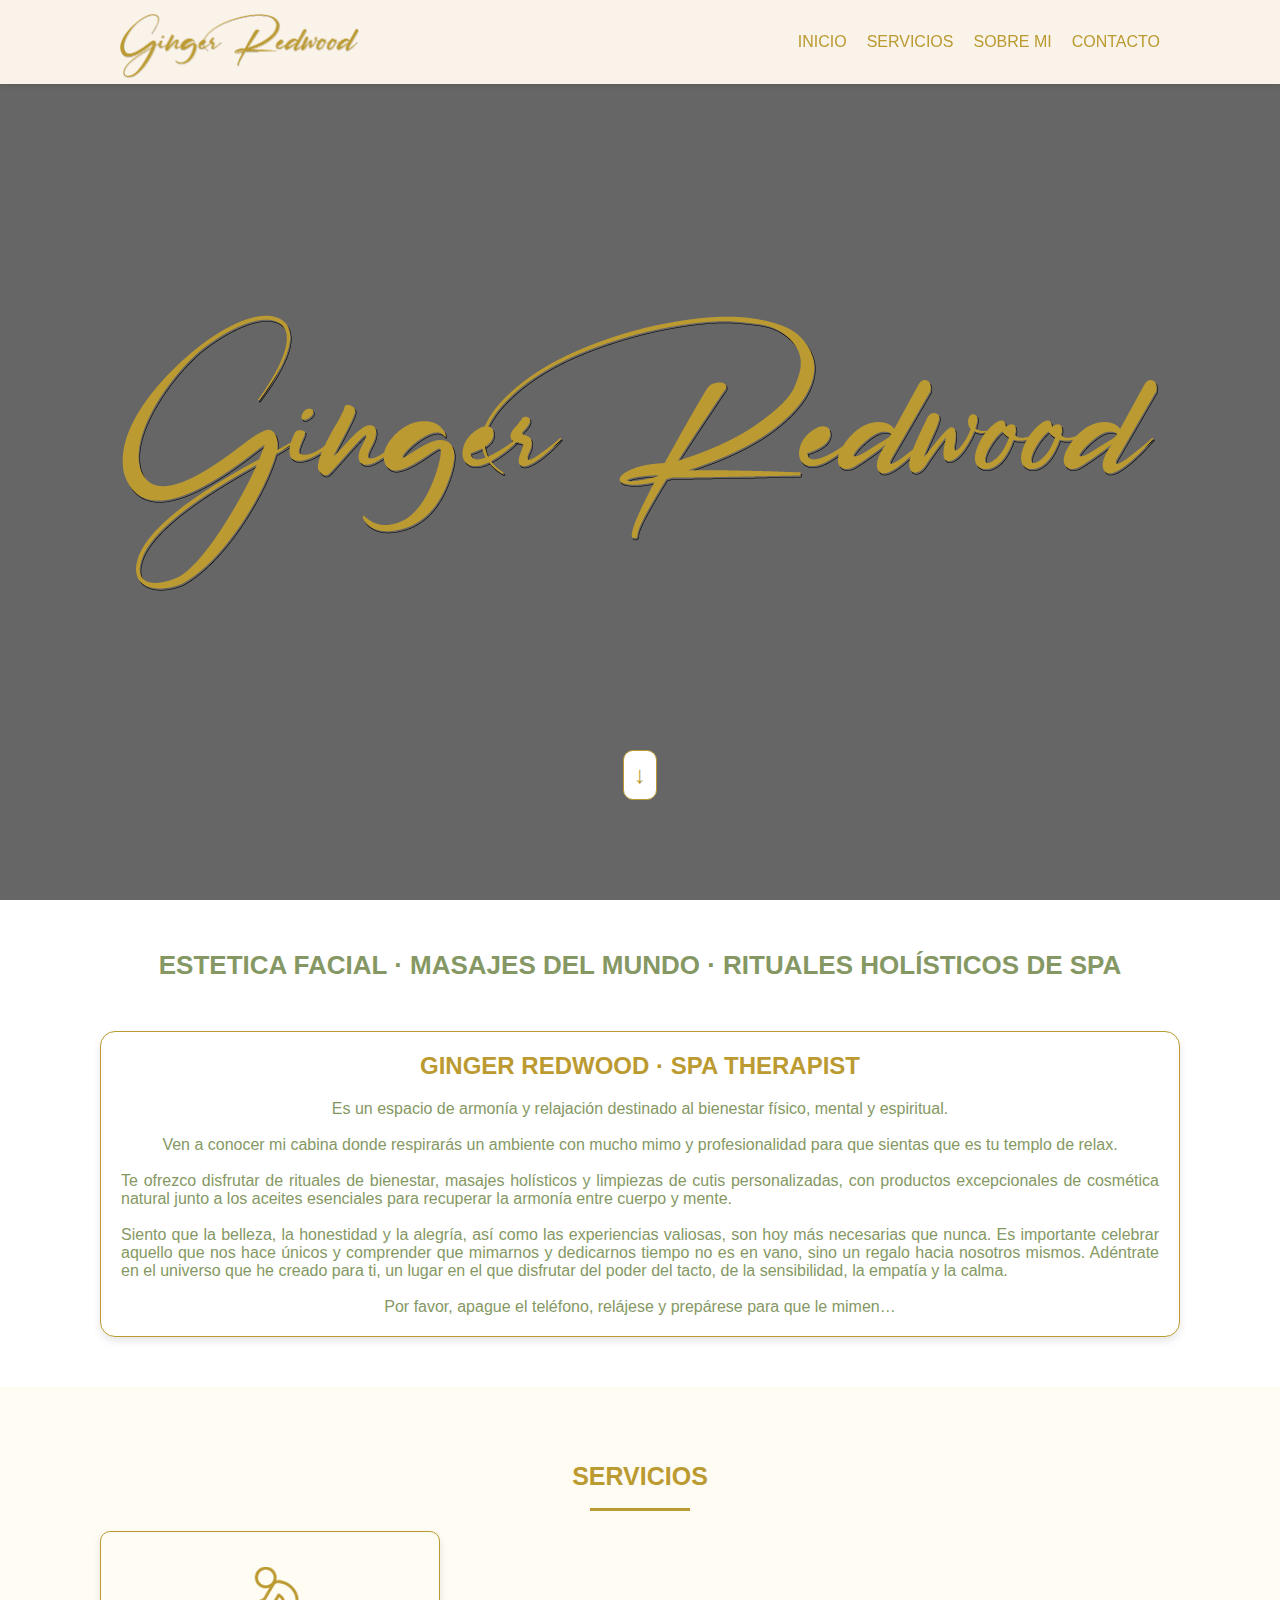
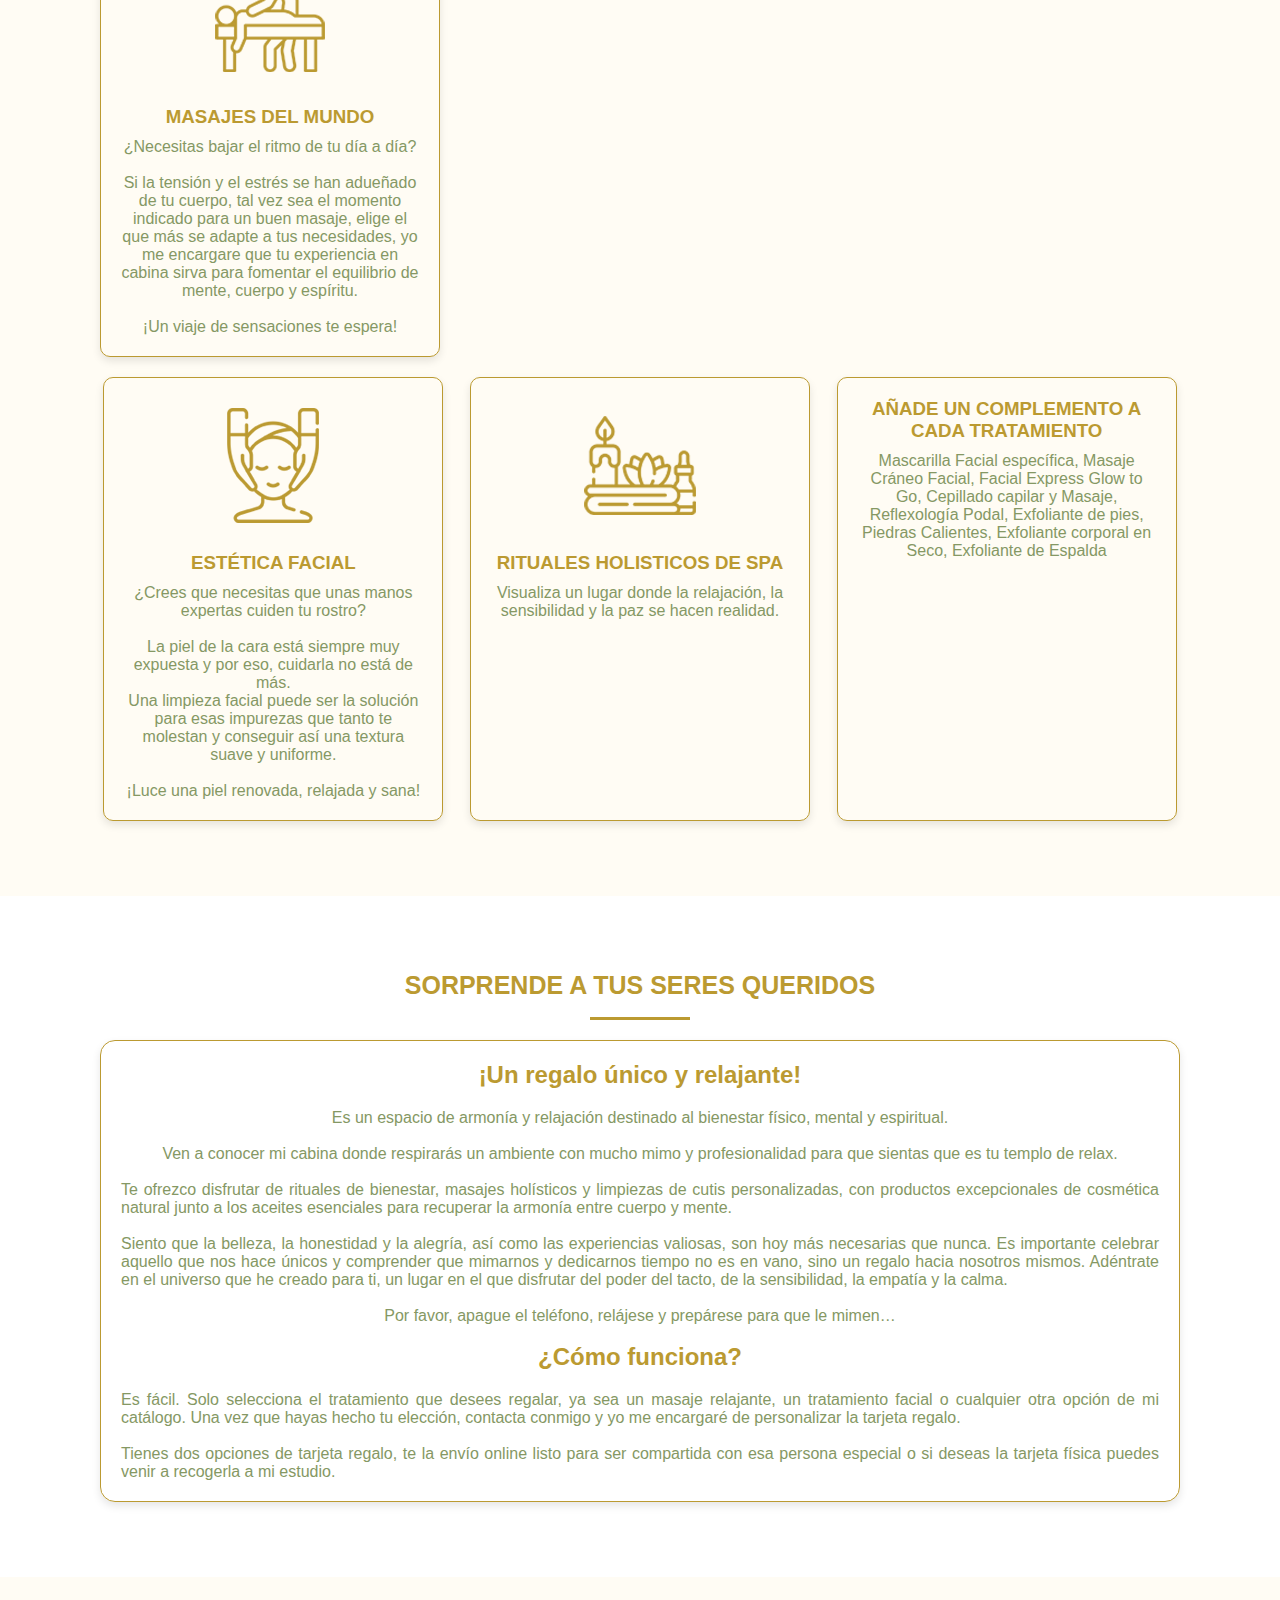
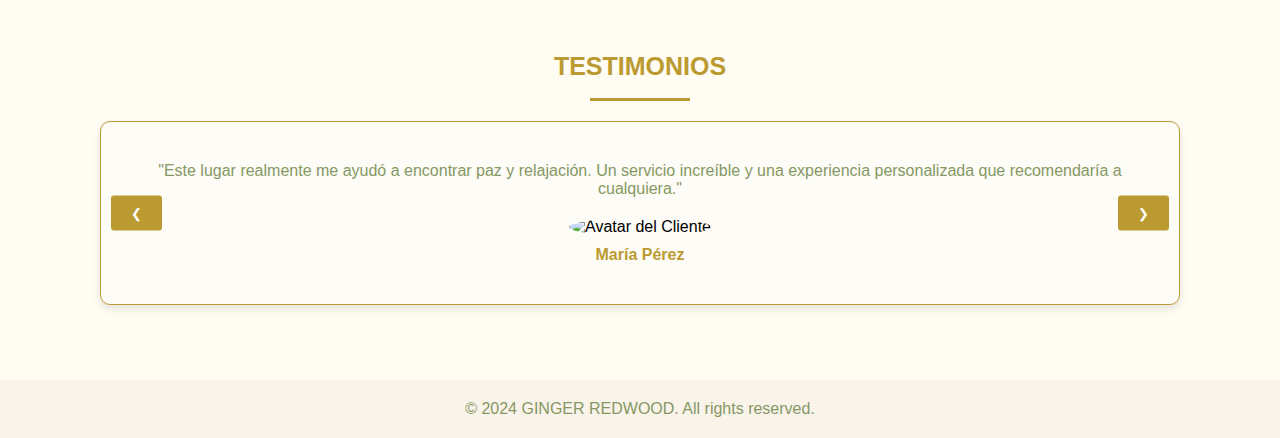
==== index.html @ 404d4639 "fkjalfkd" ====
<!DOCTYPE html>
<html lang="en">

<head>
    <meta charset="UTF-8">
    <meta name="viewport" content="width=device-width, initial-scale=1.0">
    <title>Ginger Redwood - Beauty & Holistic Massage</title>
    <!-- Agrega el enlace para Font Awesome -->
    <script src="https://kit.fontawesome.com/1700d1ce20.js" crossorigin="anonymous"></script>

    <!-- Etiquetas para SEO -->
    <!-- COMMON TAGS -->
    <meta name="description" content="Beauty & Holistic Massage">
    <meta name="image"
        content="https://github.com/javibeat/ginger/blob/9a92887bf6a0817b37005db2c7bfa1ee1d1d5acb/social.png">

    <!-- Schema.org for Google -->
    <meta itemprop="name" content="GINGER REDWOOD">
    <meta itemprop="description" content="Beauty & Holistic Massage">
    <meta itemprop="image"
        content="https://github.com/javibeat/ginger/blob/9a92887bf6a0817b37005db2c7bfa1ee1d1d5acb/social.png">

    <!-- Open Graph general (Facebook, Pinterest & Google+) -->
    <meta name="og:title" content="GINGER REDWOOD">
    <meta name="og:description" content="Beauty & Holistic Massage">
    <meta name="og:image"
        content="https://github.com/javibeat/ginger/blob/9a92887bf6a0817b37005db2c7bfa1ee1d1d5acb/social.png">
    <meta name="og:site_name" content="GINGER REDWOOD">
    <meta name="og:type" content="website">

    <!-- Meta tag para palabras clave -->
    <meta name="keywords"
        content="Centro de Masajes, Beauty Center, Masajes, Spa, Bienestar, Relajación, Cosmética Natural">

    <!-- Enlace al archivo CSS -->
    <link rel="stylesheet" href="styles.css">
</head>

<body>

    <div id="menu-container"><!-- El menú se cargará aquí --></div>

    <div class="image-section">

        <img class="logo-main" src="mainlogo.png" alt="Logo principal del centro">

        <a href="#nextSection" class="scroll-down-arrow">
            &#x2193; <!-- Código Unicode para una flecha hacia abajo -->
        </a>

    </div>

    <div class="container">

        <div id="nextSection"></div>

        <div class="section1">
            <h1>ESTETICA FACIAL · MASAJES DEL MUNDO · RITUALES HOLÍSTICOS DE SPA</h1>

            <div class="intro">

                <h2>GINGER REDWOOD · SPA THERAPIST</h2>
                <p> Es un espacio de armonía y relajación destinado al bienestar físico, mental y espiritual.</p>
                <br class="bottom">
                <p class="just">Ven a conocer mi cabina donde respirarás un ambiente con mucho mimo y profesionalidad
                    para que
                    sientas que
                    es
                    tu templo de relax.</p>
                    <br class="bottom">
                <p class="just">Te ofrezco disfrutar de rituales de bienestar, masajes holísticos y limpiezas de cutis
                    personalizadas, con
                    productos excepcionales de cosmética natural junto a los aceites esenciales para recuperar la
                    armonía entre
                    cuerpo y mente.</p>
                    <br class="bottom">
                <p class="just">Siento que la belleza, la honestidad y la alegría, así como las experiencias valiosas,
                    son hoy más
                    necesarias
                    que nunca. Es importante celebrar aquello que nos hace únicos y comprender que mimarnos y dedicarnos
                    tiempo
                    no
                    es en vano, sino un regalo hacia nosotros mismos. Adéntrate en el universo que he creado para ti, un
                    lugar
                    en
                    el que disfrutar del poder del tacto, de la sensibilidad, la empatía y la calma.</p>
                    <br class="bottom">
                <p>Por favor, apague el teléfono, relájese y prepárese para que le mimen…</p>

            </div>

        </div>

        <div class="section2">

            <div class="servicios">
                <h2 class="title">SERVICIOS</h2>
                <div class="service-boxes">
                    <a href="servicios.html"><div class="service-box">
                        <img src="masaje.png" alt="Masajes Holísticos">
                        <h3>MASAJES DEL MUNDO</h3>
                        <p>¿Necesitas bajar el ritmo de tu día a día?</p>
                        <br>
                        <p>Si la tensión y el estrés se han adueñado de tu cuerpo,
                            tal vez sea el momento indicado para un buen masaje,
                            elige el que más se adapte a tus necesidades,
                            yo me encargare que tu experiencia en cabina sirva para fomentar el equilibrio de mente,
                            cuerpo y espíritu.</p>
                        <br>
                        <p>¡Un viaje de sensaciones te espera!</p>
                    </div></a>
                    <div class="service-box">
                        <img src="facial.png" alt="Estética Facial">
                        <h3>ESTÉTICA FACIAL</h3>
                        <p>¿Crees que necesitas que unas manos expertas cuiden tu rostro?</p>
                        <br>
                        <p>La piel de la cara está siempre muy expuesta y por eso, cuidarla no está de más.</p>
                        <p>Una limpieza facial puede ser la solución para esas impurezas que tanto te molestan y
                            conseguir así una textura suave y uniforme.</p>
                        <br>
                        <p>¡Luce una piel renovada, relajada y sana!</p>
                    </div>
                    <div class="service-box">
                        <img src="spa.png" alt="Rituales de Bienestar">
                        <h3>RITUALES HOLISTICOS DE SPA</h3>
                        <p>Visualiza un lugar donde la relajación, la sensibilidad y la paz se hacen realidad.</p>
                    </div>
                    <div class="service-box">
                        <h3>AÑADE UN COMPLEMENTO A CADA TRATAMIENTO</h3>
                        <p>Mascarilla Facial específica, Masaje Cráneo Facial, Facial Express Glow to Go, Cepillado capilar y Masaje, Reflexología Podal, Exfoliante de pies, Piedras Calientes, Exfoliante corporal en Seco, Exfoliante de Espalda</p>
                    </div>
                </div>
            </div>


        </div>

        <div class="section3">

            <h2 class="title">SORPRENDE A TUS SERES QUERIDOS</h2>

            <div class="intro">

                <h2>¡Un regalo único y relajante!</h2>
                <p> Es un espacio de armonía y relajación destinado al bienestar físico, mental y espiritual.</p>
                <br class="bottom"> 
                <p class="just">Ven a conocer mi cabina donde respirarás un ambiente con mucho mimo y profesionalidad
                    para que
                    sientas que
                    es
                    tu templo de relax.</p>
                    <br class="bottom"> 
                <p class="just">Te ofrezco disfrutar de rituales de bienestar, masajes holísticos y limpiezas de cutis
                    personalizadas, con
                    productos excepcionales de cosmética natural junto a los aceites esenciales para recuperar la
                    armonía entre
                    cuerpo y mente.</p>
                    <br class="bottom"> 
                <p class="just">Siento que la belleza, la honestidad y la alegría, así como las experiencias valiosas,
                    son hoy más
                    necesarias
                    que nunca. Es importante celebrar aquello que nos hace únicos y comprender que mimarnos y dedicarnos
                    tiempo
                    no
                    es en vano, sino un regalo hacia nosotros mismos. Adéntrate en el universo que he creado para ti, un
                    lugar
                    en
                    el que disfrutar del poder del tacto, de la sensibilidad, la empatía y la calma.</p>
                    <br class="bottom"> 
                <p>Por favor, apague el teléfono, relájese y prepárese para que le mimen…</p>
                <br class="bottom">    
                <h2>¿Cómo funciona?</h2>
                <p class="just">Es fácil. Solo selecciona el tratamiento que desees regalar, 
                    ya sea un masaje relajante, un tratamiento facial o cualquier otra opción 
                    de mi catálogo. Una vez que hayas hecho tu elección, contacta conmigo 
                    y yo me encargaré de personalizar la tarjeta regalo.</p>
                    <br class="bottom">
                    <p class="just">Tienes dos opciones de tarjeta regalo, te la envío online listo para ser compartida con esa persona especial o si deseas la tarjeta física puedes venir a recogerla a mi estudio.</p>
            </div>

        </div>

        <div class="sectiont"> 

            <h2 class="title">TESTIMONIOS</h2>

            <div class="testimonial-slider-container">
                
                <div class="testimonial-slider">
                    <div class="testimonial-item">
                        <p>"Este lugar realmente me ayudó a encontrar paz y relajación. Un servicio increíble y una experiencia personalizada que recomendaría a cualquiera."</p>
                        <img src="avatar1.png" alt="Avatar del Cliente" class="testimonial-avatar">
                        <h4>María Pérez</h4>
                    </div>
                    <div class="testimonial-item">
                        <p>"La calidad del servicio y la atención al detalle es lo que me hace volver. Los masajes son de otro mundo y te dejan sintiéndote completamente rejuvenecido."</p>
                        <img src="avatar2.png" alt="Avatar del Cliente" class="testimonial-avatar">
                        <h4>Juan López</h4>
                    </div>
                    <!-- Puedes añadir más testimonios aquí -->
                </div>
                <button class="prev" onclick="changeSlide(-1)">&#10094;</button>
                <button class="next" onclick="changeSlide(1)">&#10095;</button>
            </div>
                    
            
        </div>

    </div>

    <footer>
        <p>&copy; 2024 GINGER REDWOOD. All rights reserved.</p>
    </footer>

    <script src="https://ajax.googleapis.com/ajax/libs/jquery/3.5.1/jquery.min.js"></script>
    <script src="script.js" defer></script>

</body>

</html>
---- styles.css ----
:root {
    --primary-color: #000000;
    --text-color: #ffffff;
    --accent-color: #bb9a31;
    --secondary-color: #442884;
    --green-color: #859864;
}

* {
    margin: 0;
    padding: 0;
    box-sizing: border-box;
    font-family: 'Montserrat', Arial, Helvetica, sans-serif;
}

header {
    position: fixed;
    top: 0;
    left: 0;
    width: 100%;
    background-color: #faf3ea;
    box-shadow: 0 2px 4px rgba(0, 0, 0, 0.1);
    z-index: 999;
}

.navmenu {
    display: flex;
    justify-content: space-between;
    align-items: center;
    margin: auto;
    max-width: 1080px;
}

a {
    text-decoration: none;
    color: #bb9a31;
}

p {
    color: var(--green-color);
}

/*----MENU-----*/

.menu-desktop ul {
    list-style: none;
    display: flex;
    justify-content: flex-end;
    margin: 10px;
}

.menu-desktop li {
    padding: 10px;
    text-transform: uppercase;
    /* Para tener las opciones en mayúsculas */
}

.menu-desktop a {
    text-decoration: none;
    color: #bb9a31;
}

/* Logo */
.logo img {
    height: 70px;
    margin: 10px 15px 0 15px;
}

/* Estilos para el menú responsive */
.menu-responsive {
    display: none;
    /* Oculto por defecto */
}

/* Footer */
footer {
    text-align: center;
    width: 100%;
    padding: 20px;
    background-color: #faf3ea;
    color: #000;
}

/* Estilos para dispositivos móviles */
@media (max-width: 768px) {
    header {
        justify-content: center;
    }

    .navmenu {
        justify-content: center;
    }

    footer {
        display: none;
    }

    .menu-desktop {
        display: none;
        /* Ocultamos el menú de escritorio */
    }

    .menu-responsive {
        display: block;
        position: fixed;
        bottom: 0;
        width: 100%;
        background-color: #faf3ea;
        /* Cambiar por el color deseado */
    }

    .menu-responsive ul {
        background-color: #faf3ea;
        /* Color de fondo semitransparente */
        list-style: none;
        display: flex;
        justify-content: space-around;
        margin: 0;
        padding: 10px 0;
        align-items: center;
    }

    .menu-responsive li {
        display: flex;
        align-items: center;
    }

    .menu-responsive a {
        text-decoration: none;
        color: #bb9a31;
        font-size: 15px;
    }

    .menu-responsive i {
        display: flex;
        justify-content: center;
        margin-bottom: 5px;
    }
}

/* Iconos de Font Awesome */
.fa-home,
.fa-concierge-bell,
.fa-user,
.fa-envelope {
    font-size: 20px;
    /* Tamaño de los iconos */
}

/*end menu*/

.image-section {
    background-image: url('main.jpg');
    position: relative;
    top: 0;
    left: 0;
    background-size: cover;
    background-position: center;
    width: 100%;
    height: 100vh;
    display: flex;
    align-items: center;
    justify-content: center;
}

.image-section::before {
    content: '';
    position: absolute;
    top: 0;
    left: 0;
    width: 100%;
    height: 100vh;
    background: rgba(0, 0, 0, 0.6);
}

.logo-main {
    max-width: 90%;
    z-index: 10;
}

.logo-main2 {
    max-width: 580px;
    z-index: 10;
}

.scroll-down-arrow {
    position: absolute;
    bottom: 100px;
    left: 50%;
    transform: translateX(-50%);
    font-size: 24px;
    cursor: pointer;
    animation: bounce 2s infinite;
    border: 1px solid #bb9a31;
    border-radius: 10px;
    background-color: #ffffff;
    padding: 10px;
}

@keyframes bounce {

    0%,
    20%,
    50%,
    80%,
    100% {
        transform: translateX(-50%) translateY(0);
    }

    40% {
        transform: translateX(-50%) translateY(-20px);
    }

    60% {
        transform: translateX(-50%) translateY(-10px);
    }
}

@media (max-width:768px) {

    .scroll-down-arrow {
        bottom: 200px;
    }

    .logo-main {
        max-width: 90%;
        z-index: 10;
    }

    .logo-main2 {
        max-width: 60%;
        z-index: 10;
    }

}

.section1 {
    display: flex;
    flex-direction: column;
    align-items: center;
    justify-content: center;
    margin: auto;
    padding: 50px 20px;
}

.section1 h1 {
    color: var(--green-color);
    font-size: 26px;
    margin-bottom: 50px;
}

.serv {
    color: var(--accent-color);
}

.intro {
    display: flex;
    flex-direction: column;
    align-items: center;
    max-width: 1080px;
    border: 1px solid var(--accent-color);
    border-radius: 15px;
    padding: 20px;
    text-align: justify;
    box-shadow: 0 4px 8px rgba(0, 0, 0, 0.1);
    transition: transform 0.3s ease;
}

.introm {
    display: flex;
    flex-direction: column;
    align-items: center;
    max-width: 1080px;
    border: 1px solid var(--accent-color);
    border-radius: 15px;
    padding: 20px;
    text-align: justify;
    box-shadow: 0 4px 8px rgba(0, 0, 0, 0.1);
    transition: transform 0.3s ease;
}

.intro h2 {
    margin-bottom: 20px;
    color: var(--accent-color);
}

.introm h2 {
    margin-bottom: 20px;
    color: var(--accent-color);
}

.bottom {
    margin-bottom: 15px;
}

.avatar {
    width: 100px;
    height: 100px;
    border-radius: 50%;
    display: block;
    margin-bottom: 20px;
  }

.section2 {
    background-color: #fff6d94d;
    display: flex;
    flex-direction: column;
    align-items: center;
    justify-content: center;
    margin: auto;
    padding: 75px 20px;
}

.sectiont {
    background-color: #fff6d94d;
    display: flex;
    flex-direction: column;
    align-items: center;
    justify-content: center;
    margin: auto;
    padding: 75px 20px;
}

@media (max-width:768px) {

    .section1 h1 {
        text-align: center;
        font-size: 20px;
    }

    .sectiont {
        margin-bottom: 50px;
    }

    .introm {
        margin-bottom: 50px;
    }

}

/* Estilos para la sección de servicios */
.servicios {
    max-width: 1080px;
    box-sizing: border-box;
    display: flex;
    flex-direction: column;
    align-items: center;
    text-align: center;
}

.servicios h2 {
    margin: 0 10px 20px;
}

/* Estilos para los recuadros de servicios */
.service-boxes {
    display: flex;
    justify-content: space-around;
    flex-wrap: wrap;
    gap: 20px;
    margin-top: 20px;
}

.service-box {
    width: calc(33.333% - 20px);
    /* Ajuste para el gap */
    border: 1px solid var(--accent-color);
    padding: 20px;
    border-radius: 10px;
    box-shadow: 0 4px 8px rgba(0, 0, 0, 0.1);
    transition: transform 0.3s ease;
}

.service-box img {
    max-width: 100%;
    height: auto;
    margin-bottom: 15px;
}

.service-box h3 {
    margin-bottom: 10px;
    color: var(--accent-color);
}

.service-box p {
    color: var(--green-color);
}

.service-box:hover {
    transform: translateY(-5px);
}

/* Responsive design */
@media (max-width: 768px) {
    .service-box {
        width: 100%;
        /* Una columna en dispositivos pequeños */
    }
}

@media (max-width: 480px) {
    .service-box {
        width: 100%;
        /* Una columna en dispositivos pequeños */
    }
}

.section3 {
    display: flex;
    flex-direction: column;
    align-items: center;
    justify-content: center;
    margin: auto;
    padding: 75px 20px;
}

@media (max-width: 768px) {
    .section3 {
        margin-bottom: 50px;
    }
}

/*----SLIDER-----*/

.title {
    color: var(--accent-color);
    text-align: center;
    margin: 0 10px 40px;
    position: relative;
    display: inline-block;
    font-size: 25px;
}

.title::after {
    content: '';
    display: block;
    margin: -10px auto;
    height: 3px;
    width: 100px;
    background-color: var(--accent-color);
    position: absolute;
    bottom: -10px;
    left: 0;
    right: 0;
}

.testimonial-slider-container {
    position: relative;
    max-width: 1080px;
    margin: auto;
    background-color: #fdfdfd4d;
    border: 1px solid var(--accent-color);
    padding: 20px;
    box-shadow: 0 4px 8px rgba(0, 0, 0, 0.1);
    border-radius: 10px;
    overflow: hidden;
}

.testimonial-slider {
    display: flex;
    overflow: hidden;
    flex-direction: column;
    align-items: center;
    transition: transform 0.5s ease;
}

.testimonial-item {
    text-align: center;
    padding: 20px;
}

.testimonial-avatar {
    border-radius: 50%;
    margin-top: 20px;
    width: 100px;
    height: 100px;
}

h4 {
    margin-top: 10px;
    color: var(--accent-color);
}

.prev,
.next {
    cursor: pointer;
    position: absolute;
    top: 50%;
    transform: translateY(-50%);
    background-color: var(--accent-color);
    color: var(--text-color);
    border: none;
    padding: 10px 20px;
    user-select: none;
    z-index: 10;
    /* Asegúrate de que el z-index sea lo suficientemente alto */
}

.next {
    right: 10px;
    /* Asegúrate de que este valor aleja el botón suficientemente hacia la derecha */
    border-radius: 3px;
}

.prev {
    left: 10px;
    /* Ajusta este valor según sea necesario para el botón izquierdo */
    border-radius: 3px;
}

.prev:hover,
.next:hover {
    background-color: var(--green-color);
}

@media (max-width: 768px) {
    .testimonial-slider {
        flex-direction: column;
    }

    .prev,
    .next {
        display: none;
        /* Oculta los botones en dispositivos móviles */
    }
}

/*accordion*/

.accordion {
    width: 100%;
    max-width: 1080px;
    margin: auto;
    box-sizing: border-box;
}

.accordion-item {
    background: #fff6d94d;
    border: 1px solid var(--accent-color);
    border-radius: 10px;
    box-shadow: 0 4px 8px rgba(0, 0, 0, 0.1);
    margin: 10px 0;
    padding: 15px;
    display: flex;
    justify-content: space-between;
    align-items: center;
    cursor: pointer;
    transition: background-color 0.3s ease;
}

.accordion-item:hover {
    background-color: var(--green-color);
}

.accordion-content {
    display: none;
    padding: 15px;
    border-top: 1px solid var(--accent-color);
    background: #fff;
}

.accordion-icon {
    transition: transform 0.3s ease;
}

.accordion-item.active .accordion-icon {
    transform: rotate(90deg);
}

.accordion-item.active .accordion-content {
    display: block;
}

@media (max-width: 768px) {

    .accordion {
        margin-bottom: 50px;
    }

    .accordion-content {
        padding: 15px 10px;
    }
}

.social-icons {
    display: flex;
    justify-content: center;
    gap: 15px;
    margin-top: 20px;
  }
  
  .social-icons a {
    color: var(--text-color);
    background-color: var(--accent-color);
    border-radius: 50%;
    width: 40px; /* Nuevo */
    height: 40px; /* Nuevo */
    padding: 10px;
    display: inline-flex;
    justify-content: center;
    align-items: center;
    text-decoration: none; /* Para asegurarse de que no hay subrayado en los enlaces */
  }
  
  /* Si estás usando FontAwesome, asegúrate de que la clase 'fa' (o 'fas', 'fab', etc.) también esté configurada correctamente */
  .fa, .fas, .fab { /* Estas clases deben corresponder a las que usas en tu HTML */
    width: auto; /* Asegura que el icono no afecte el tamaño del enlace */
    height: auto; /* Asegura que el icono no afecte el tamaño del enlace */
  }
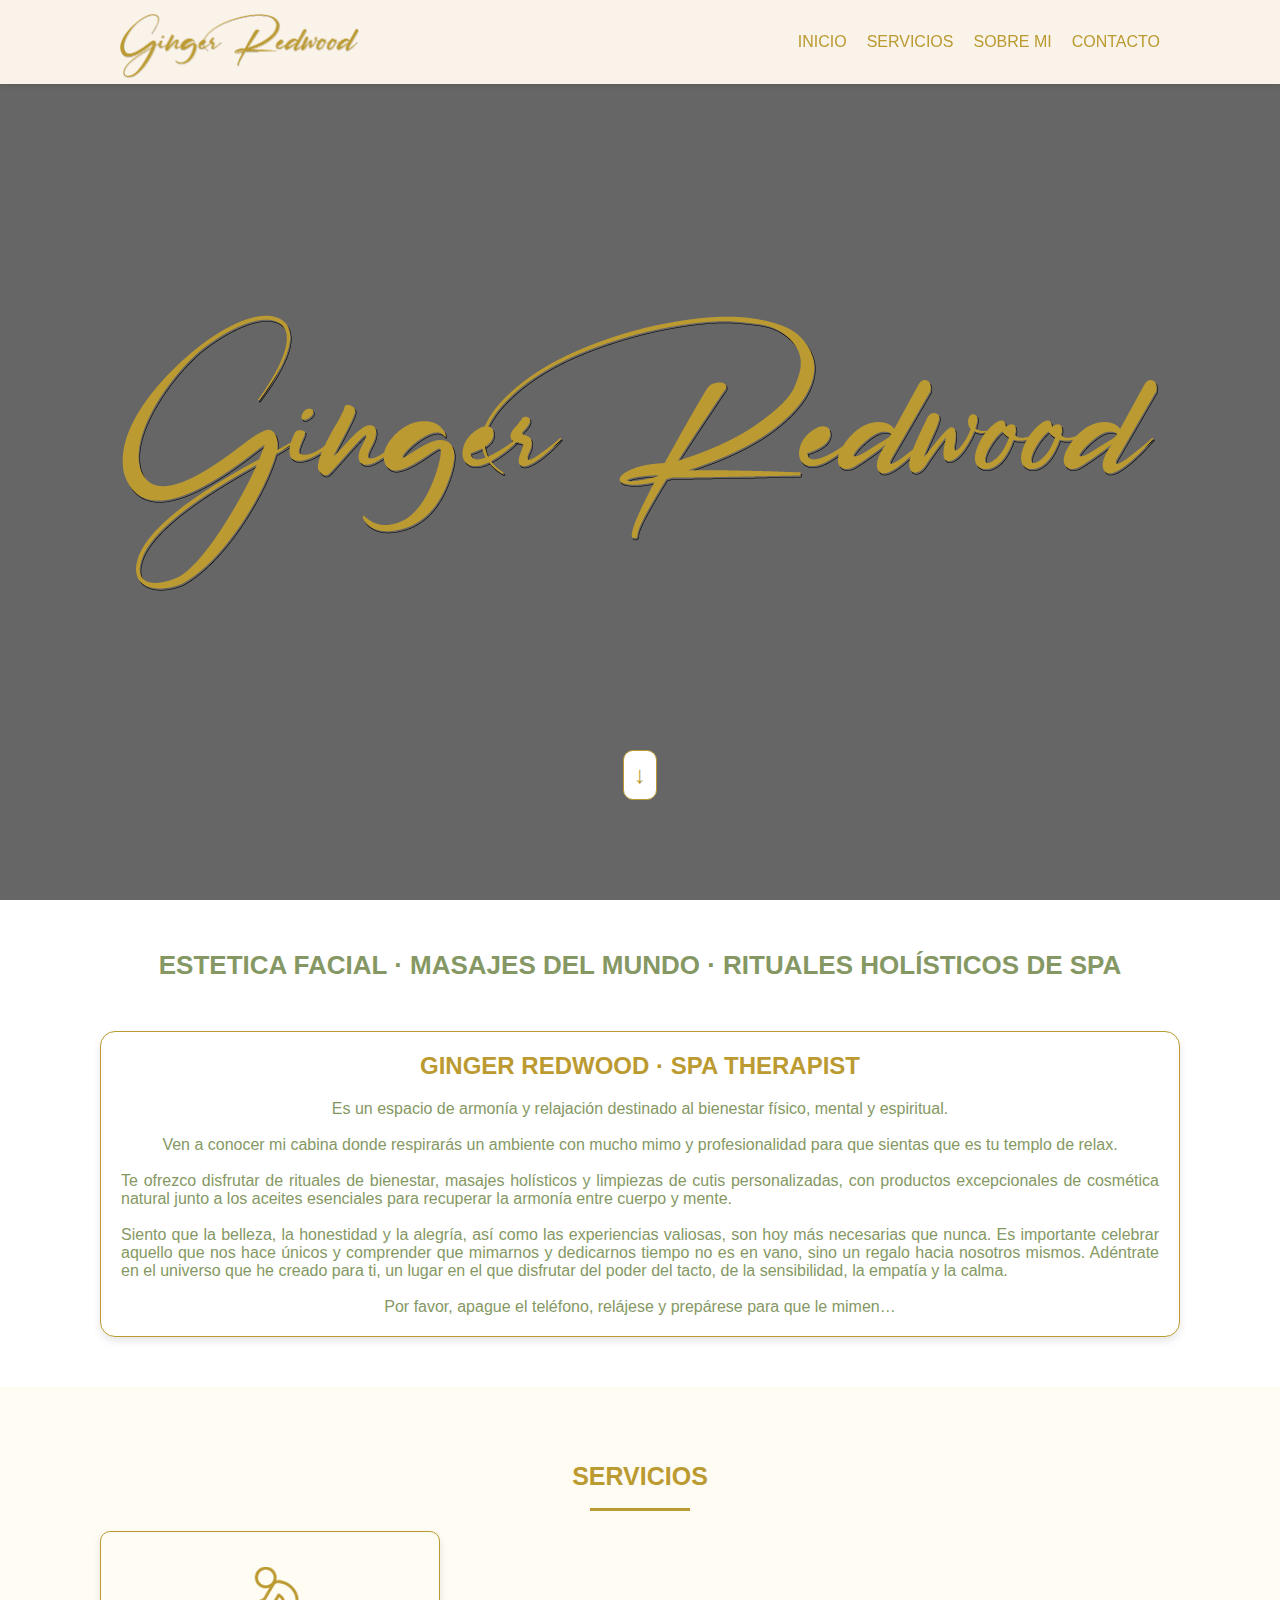
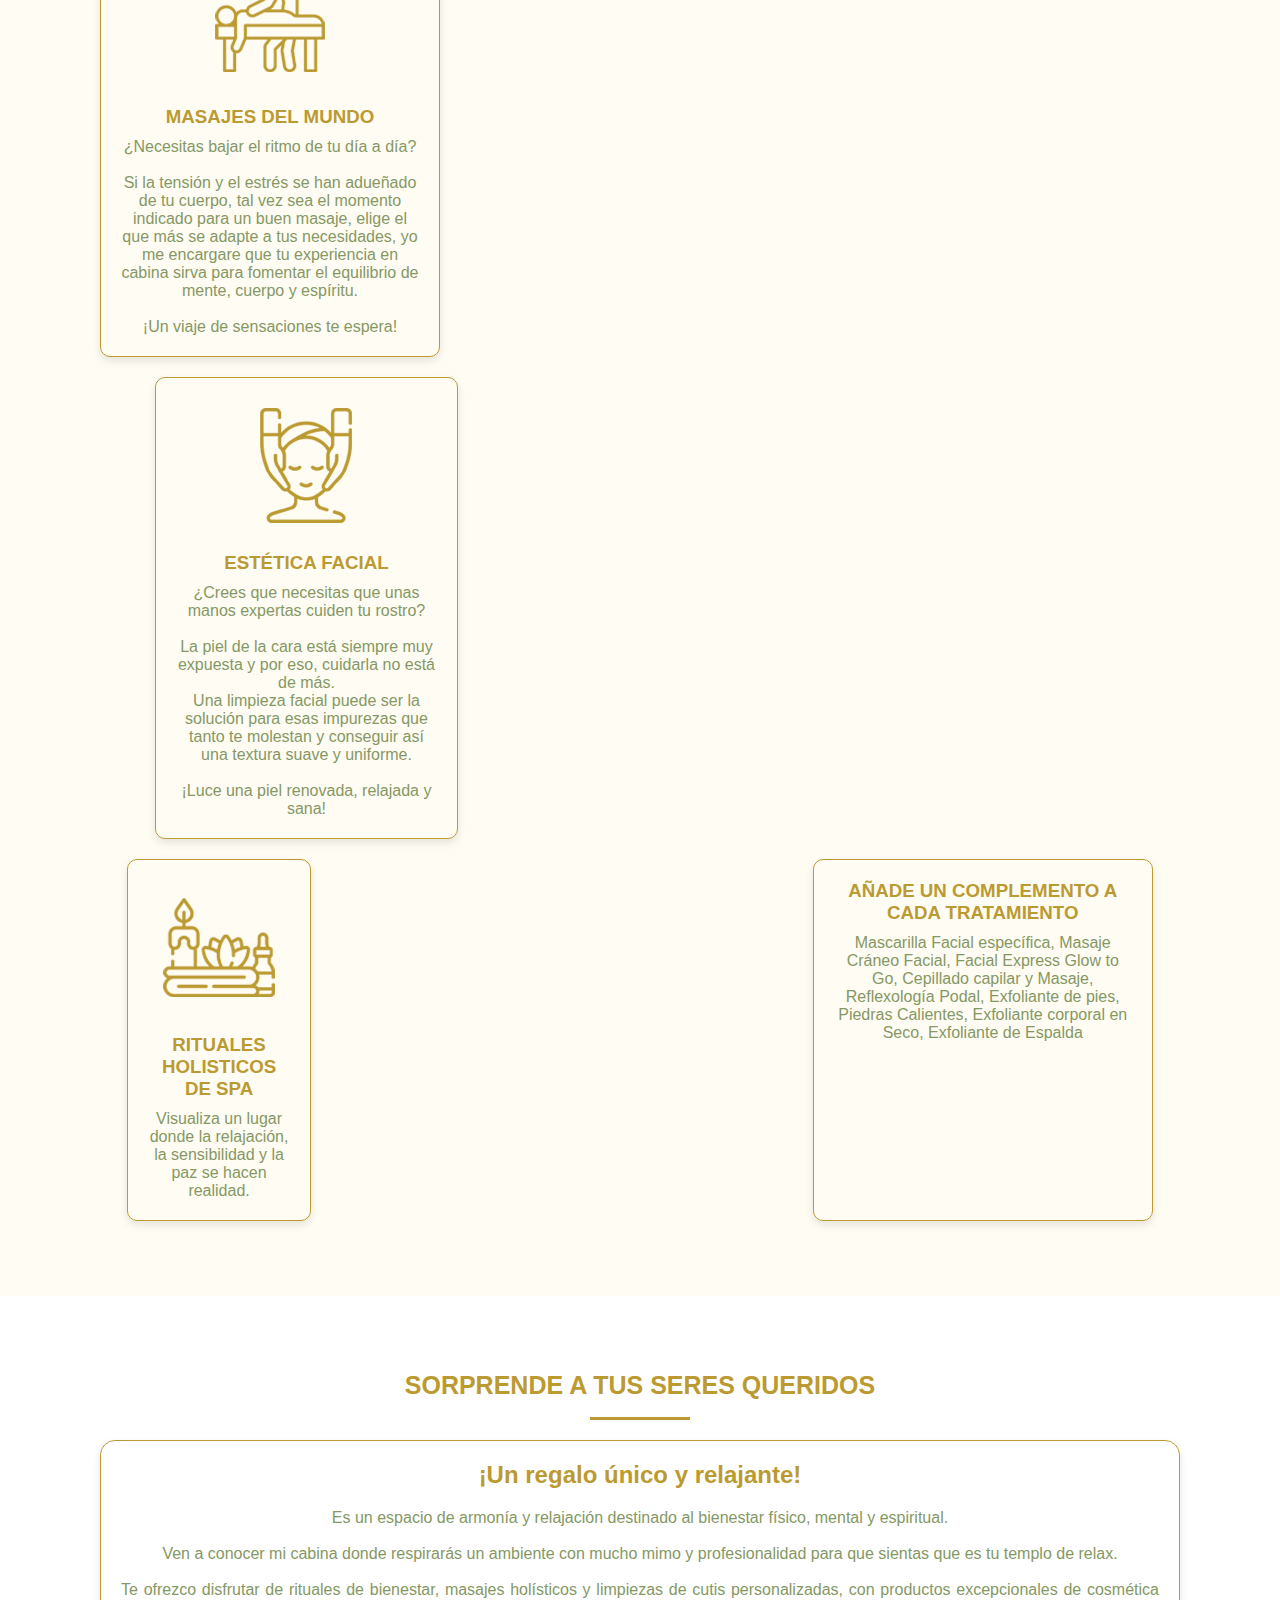
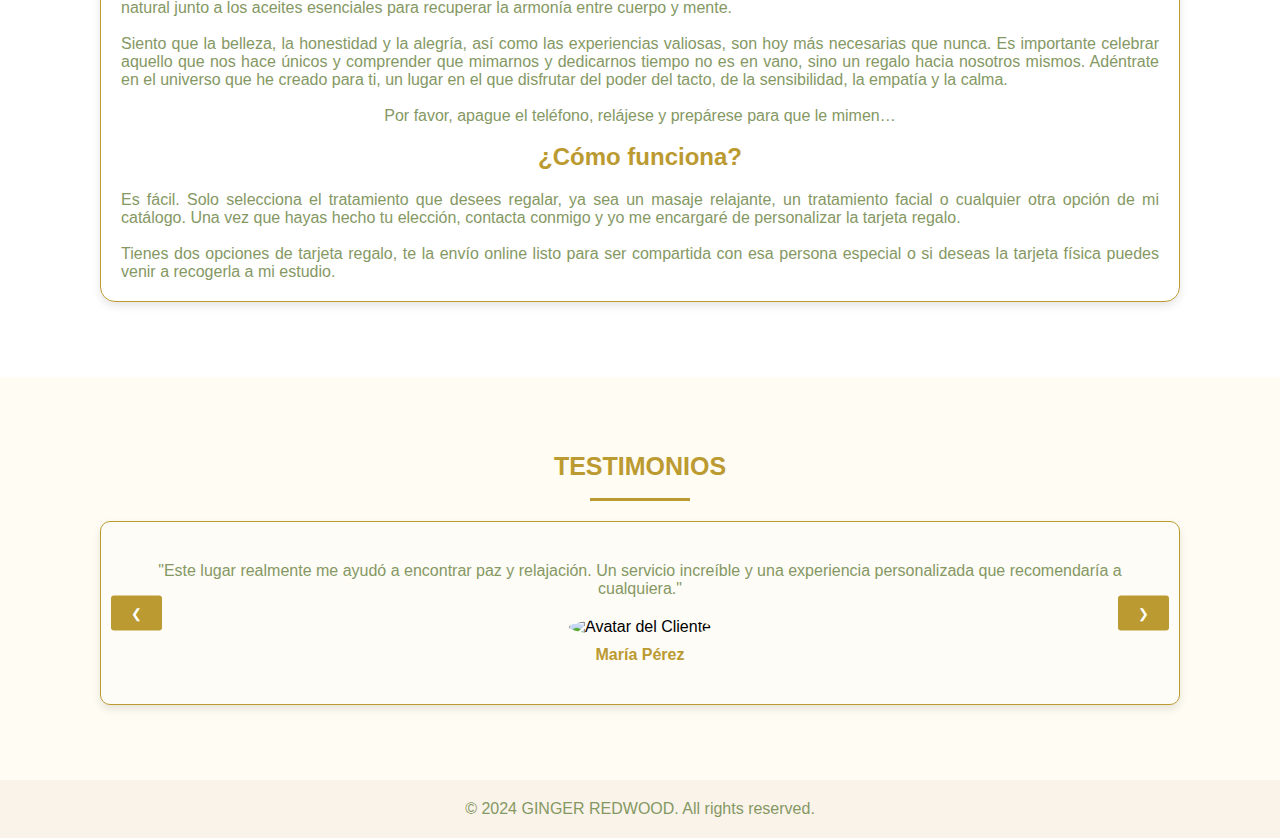
==== commit 6f52aa75: "upload" ====
--- a/index.html
+++ b/index.html
@@ -109,7 +109,7 @@
                         <br>
                         <p>¡Un viaje de sensaciones te espera!</p>
                     </div></a>
-                    <div class="service-box">
+                    <a href="servicios.html"><div class="service-box">
                         <img src="facial.png" alt="Estética Facial">
                         <h3>ESTÉTICA FACIAL</h3>
                         <p>¿Crees que necesitas que unas manos expertas cuiden tu rostro?</p>
@@ -119,12 +119,12 @@
                             conseguir así una textura suave y uniforme.</p>
                         <br>
                         <p>¡Luce una piel renovada, relajada y sana!</p>
-                    </div>
-                    <div class="service-box">
+                    </div></a>
+                    <a href="servicios.html"><div class="service-box">
                         <img src="spa.png" alt="Rituales de Bienestar">
                         <h3>RITUALES HOLISTICOS DE SPA</h3>
                         <p>Visualiza un lugar donde la relajación, la sensibilidad y la paz se hacen realidad.</p>
-                    </div>
+                    </div></a>
                     <div class="service-box">
                         <h3>AÑADE UN COMPLEMENTO A CADA TRATAMIENTO</h3>
                         <p>Mascarilla Facial específica, Masaje Cráneo Facial, Facial Express Glow to Go, Cepillado capilar y Masaje, Reflexología Podal, Exfoliante de pies, Piedras Calientes, Exfoliante corporal en Seco, Exfoliante de Espalda</p>
--- a/styles.css
+++ b/styles.css
@@ -549,7 +549,7 @@
 }
 
 .accordion-item:hover {
-    background-color: var(--green-color);
+    background-color: #85986440;
 }
 
 .accordion-content {
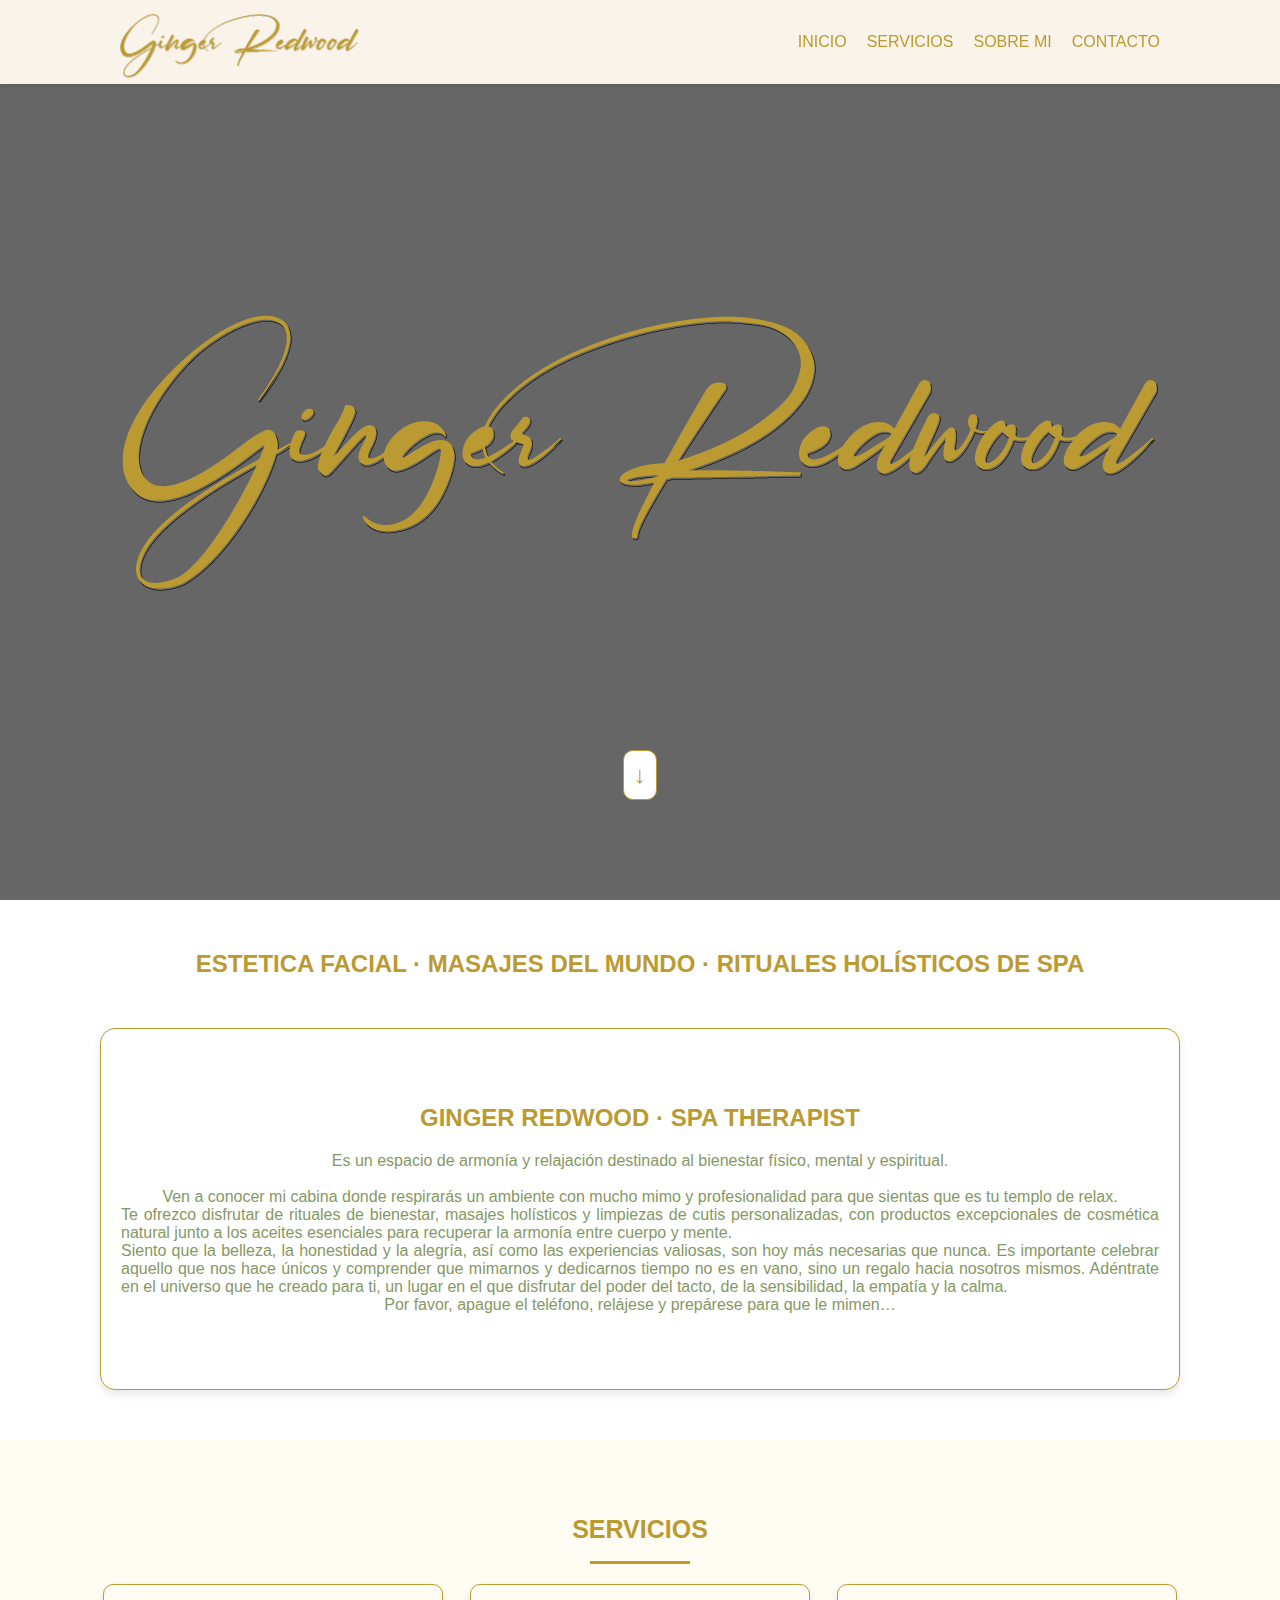
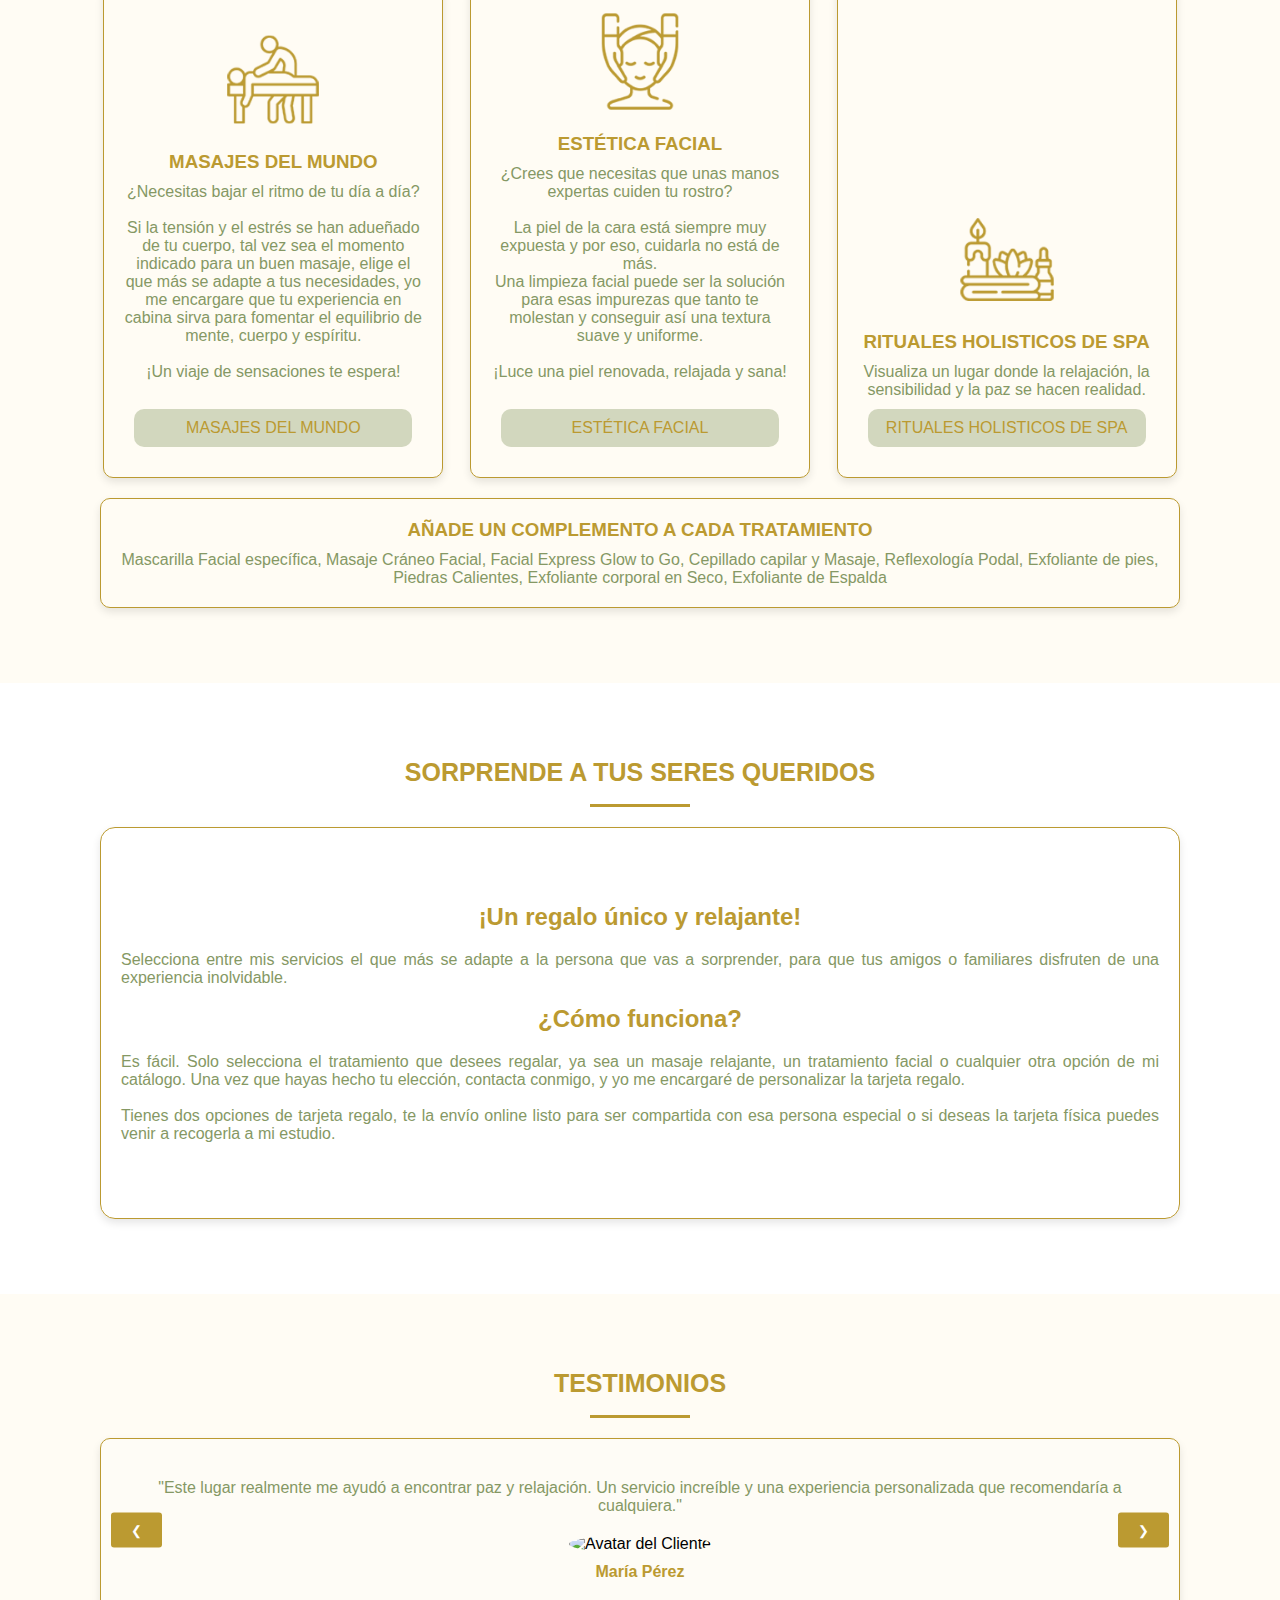
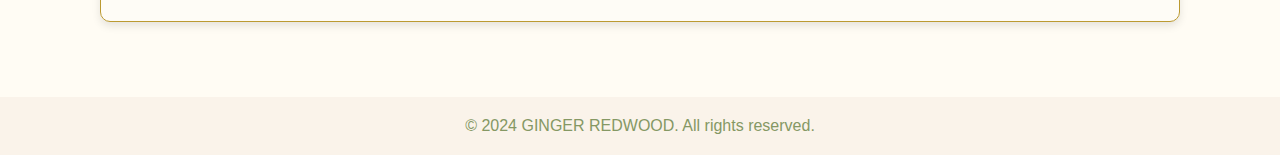
==== commit 01f0c90e: "cambios" ====
--- a/index.html
+++ b/index.html
@@ -61,19 +61,17 @@
 
                 <h2>GINGER REDWOOD · SPA THERAPIST</h2>
                 <p> Es un espacio de armonía y relajación destinado al bienestar físico, mental y espiritual.</p>
-                <br class="bottom">
+                <br>
                 <p class="just">Ven a conocer mi cabina donde respirarás un ambiente con mucho mimo y profesionalidad
                     para que
                     sientas que
                     es
                     tu templo de relax.</p>
-                    <br class="bottom">
                 <p class="just">Te ofrezco disfrutar de rituales de bienestar, masajes holísticos y limpiezas de cutis
                     personalizadas, con
                     productos excepcionales de cosmética natural junto a los aceites esenciales para recuperar la
                     armonía entre
                     cuerpo y mente.</p>
-                    <br class="bottom">
                 <p class="just">Siento que la belleza, la honestidad y la alegría, así como las experiencias valiosas,
                     son hoy más
                     necesarias
@@ -84,7 +82,6 @@
                     lugar
                     en
                     el que disfrutar del poder del tacto, de la sensibilidad, la empatía y la calma.</p>
-                    <br class="bottom">
                 <p>Por favor, apague el teléfono, relájese y prepárese para que le mimen…</p>
 
             </div>
@@ -96,7 +93,7 @@
             <div class="servicios">
                 <h2 class="title">SERVICIOS</h2>
                 <div class="service-boxes">
-                    <a href="servicios.html"><div class="service-box">
+                    <div class="service-box">
                         <img src="masaje.png" alt="Masajes Holísticos">
                         <h3>MASAJES DEL MUNDO</h3>
                         <p>¿Necesitas bajar el ritmo de tu día a día?</p>
@@ -108,8 +105,10 @@
                             cuerpo y espíritu.</p>
                         <br>
                         <p>¡Un viaje de sensaciones te espera!</p>
-                    </div></a>
-                    <a href="servicios.html"><div class="service-box">
+                        <br>
+                        <div class="boton"><a href="servicios.html#mundo">MASAJES DEL MUNDO</a></div>
+                    </div>
+                    <div class="service-box">
                         <img src="facial.png" alt="Estética Facial">
                         <h3>ESTÉTICA FACIAL</h3>
                         <p>¿Crees que necesitas que unas manos expertas cuiden tu rostro?</p>
@@ -119,16 +118,19 @@
                             conseguir así una textura suave y uniforme.</p>
                         <br>
                         <p>¡Luce una piel renovada, relajada y sana!</p>
-                    </div></a>
-                    <a href="servicios.html"><div class="service-box">
+                        <br>
+                        <div class="boton"><a href="servicios.html#estetica-facial">ESTÉTICA FACIAL</a></div>
+                    </div>
+                    <div class="service-box">
                         <img src="spa.png" alt="Rituales de Bienestar">
                         <h3>RITUALES HOLISTICOS DE SPA</h3>
                         <p>Visualiza un lugar donde la relajación, la sensibilidad y la paz se hacen realidad.</p>
-                    </div></a>
-                    <div class="service-box">
-                        <h3>AÑADE UN COMPLEMENTO A CADA TRATAMIENTO</h3>
-                        <p>Mascarilla Facial específica, Masaje Cráneo Facial, Facial Express Glow to Go, Cepillado capilar y Masaje, Reflexología Podal, Exfoliante de pies, Piedras Calientes, Exfoliante corporal en Seco, Exfoliante de Espalda</p>
+                        <div class="boton"><a href="servicios.html#spa">RITUALES HOLISTICOS DE SPA</a></div>
                     </div>
+                </div>
+                <div class="service-box2">
+                    <h3>AÑADE UN COMPLEMENTO A CADA TRATAMIENTO</h3>
+                    <p>Mascarilla Facial específica, Masaje Cráneo Facial, Facial Express Glow to Go, Cepillado capilar y Masaje, Reflexología Podal, Exfoliante de pies, Piedras Calientes, Exfoliante corporal en Seco, Exfoliante de Espalda</p>
                 </div>
             </div>
 
@@ -142,40 +144,13 @@
             <div class="intro">
 
                 <h2>¡Un regalo único y relajante!</h2>
-                <p> Es un espacio de armonía y relajación destinado al bienestar físico, mental y espiritual.</p>
-                <br class="bottom"> 
-                <p class="just">Ven a conocer mi cabina donde respirarás un ambiente con mucho mimo y profesionalidad
-                    para que
-                    sientas que
-                    es
-                    tu templo de relax.</p>
-                    <br class="bottom"> 
-                <p class="just">Te ofrezco disfrutar de rituales de bienestar, masajes holísticos y limpiezas de cutis
-                    personalizadas, con
-                    productos excepcionales de cosmética natural junto a los aceites esenciales para recuperar la
-                    armonía entre
-                    cuerpo y mente.</p>
-                    <br class="bottom"> 
-                <p class="just">Siento que la belleza, la honestidad y la alegría, así como las experiencias valiosas,
-                    son hoy más
-                    necesarias
-                    que nunca. Es importante celebrar aquello que nos hace únicos y comprender que mimarnos y dedicarnos
-                    tiempo
-                    no
-                    es en vano, sino un regalo hacia nosotros mismos. Adéntrate en el universo que he creado para ti, un
-                    lugar
-                    en
-                    el que disfrutar del poder del tacto, de la sensibilidad, la empatía y la calma.</p>
-                    <br class="bottom"> 
-                <p>Por favor, apague el teléfono, relájese y prepárese para que le mimen…</p>
-                <br class="bottom">    
+                <p> Selecciona entre mis servicios el que más se adapte a la persona que vas a sorprender, para que tus amigos o familiares disfruten de una experiencia inolvidable.</p>
+                <br>
                 <h2>¿Cómo funciona?</h2>
-                <p class="just">Es fácil. Solo selecciona el tratamiento que desees regalar, 
-                    ya sea un masaje relajante, un tratamiento facial o cualquier otra opción 
-                    de mi catálogo. Una vez que hayas hecho tu elección, contacta conmigo 
-                    y yo me encargaré de personalizar la tarjeta regalo.</p>
-                    <br class="bottom">
-                    <p class="just">Tienes dos opciones de tarjeta regalo, te la envío online listo para ser compartida con esa persona especial o si deseas la tarjeta física puedes venir a recogerla a mi estudio.</p>
+                <p class="just">Es fácil. Solo selecciona el tratamiento que desees regalar, ya sea un masaje relajante, un tratamiento facial o cualquier otra opción de mi catálogo. Una vez que hayas hecho tu elección, contacta conmigo, y yo me encargaré de personalizar la tarjeta regalo.</p>
+                <br>
+                <p class="just">Tienes dos opciones de tarjeta regalo, te la envío online listo para ser compartida con esa persona especial o si deseas la tarjeta física puedes venir a recogerla a mi estudio.</p>
+
             </div>
 
         </div>
--- a/styles.css
+++ b/styles.css
@@ -174,7 +174,7 @@
 }
 
 .logo-main {
-    max-width: 90%;
+    max-width: 1080px;
     z-index: 10;
 }
 
@@ -218,10 +218,6 @@
 
 @media (max-width:768px) {
 
-    .scroll-down-arrow {
-        bottom: 200px;
-    }
-
     .logo-main {
         max-width: 90%;
         z-index: 10;
@@ -244,8 +240,8 @@
 }
 
 .section1 h1 {
-    color: var(--green-color);
-    font-size: 26px;
+    color: var(--accent-color);
+    font-size: 24px;
     margin-bottom: 50px;
 }
 
@@ -254,6 +250,19 @@
 }
 
 .intro {
+    display: flex;
+    flex-direction: column;
+    align-items: center;
+    max-width: 1080px;
+    border: 1px solid var(--accent-color);
+    border-radius: 15px;
+    padding: 75px 20px;
+    text-align: justify;
+    box-shadow: 0 4px 8px rgba(0, 0, 0, 0.1);
+    transition: transform 0.3s ease;
+}
+
+.introm {
     display: flex;
     flex-direction: column;
     align-items: center;
@@ -266,19 +275,6 @@
     transition: transform 0.3s ease;
 }
 
-.introm {
-    display: flex;
-    flex-direction: column;
-    align-items: center;
-    max-width: 1080px;
-    border: 1px solid var(--accent-color);
-    border-radius: 15px;
-    padding: 20px;
-    text-align: justify;
-    box-shadow: 0 4px 8px rgba(0, 0, 0, 0.1);
-    transition: transform 0.3s ease;
-}
-
 .intro h2 {
     margin-bottom: 20px;
     color: var(--accent-color);
@@ -359,10 +355,38 @@
     flex-wrap: wrap;
     gap: 20px;
     margin-top: 20px;
+    margin-bottom: 20px;
 }
 
 .service-box {
+    display: flex;
+    flex-direction: column;
     width: calc(33.333% - 20px);
+    border: 1px solid var(--accent-color);
+    padding: 20px;
+    border-radius: 10px;
+    box-shadow: 0 4px 8px rgba(0, 0, 0, 0.1);
+    transition: transform 0.3s ease;
+}
+
+.boton {
+    margin: 10px;
+    border-radius: 10px;
+    padding: 10px;
+    box-shadow: none;
+    background-color: #8598645f;
+}
+
+.service-box img {
+    align-items: center;
+    margin: auto;
+    width: 100px;
+    height: auto;
+    margin-bottom: 15px;
+}
+
+.service-box2 {
+    width: 100%;
     /* Ajuste para el gap */
     border: 1px solid var(--accent-color);
     padding: 20px;
@@ -371,13 +395,12 @@
     transition: transform 0.3s ease;
 }
 
-.service-box img {
-    max-width: 100%;
-    height: auto;
-    margin-bottom: 15px;
-}
-
 .service-box h3 {
+    margin-bottom: 10px;
+    color: var(--accent-color);
+}
+
+.service-box2 h3 {
     margin-bottom: 10px;
     color: var(--accent-color);
 }
@@ -606,5 +629,4 @@
   .fa, .fas, .fab { /* Estas clases deben corresponder a las que usas en tu HTML */
     width: auto; /* Asegura que el icono no afecte el tamaño del enlace */
     height: auto; /* Asegura que el icono no afecte el tamaño del enlace */
-  }
-  +  }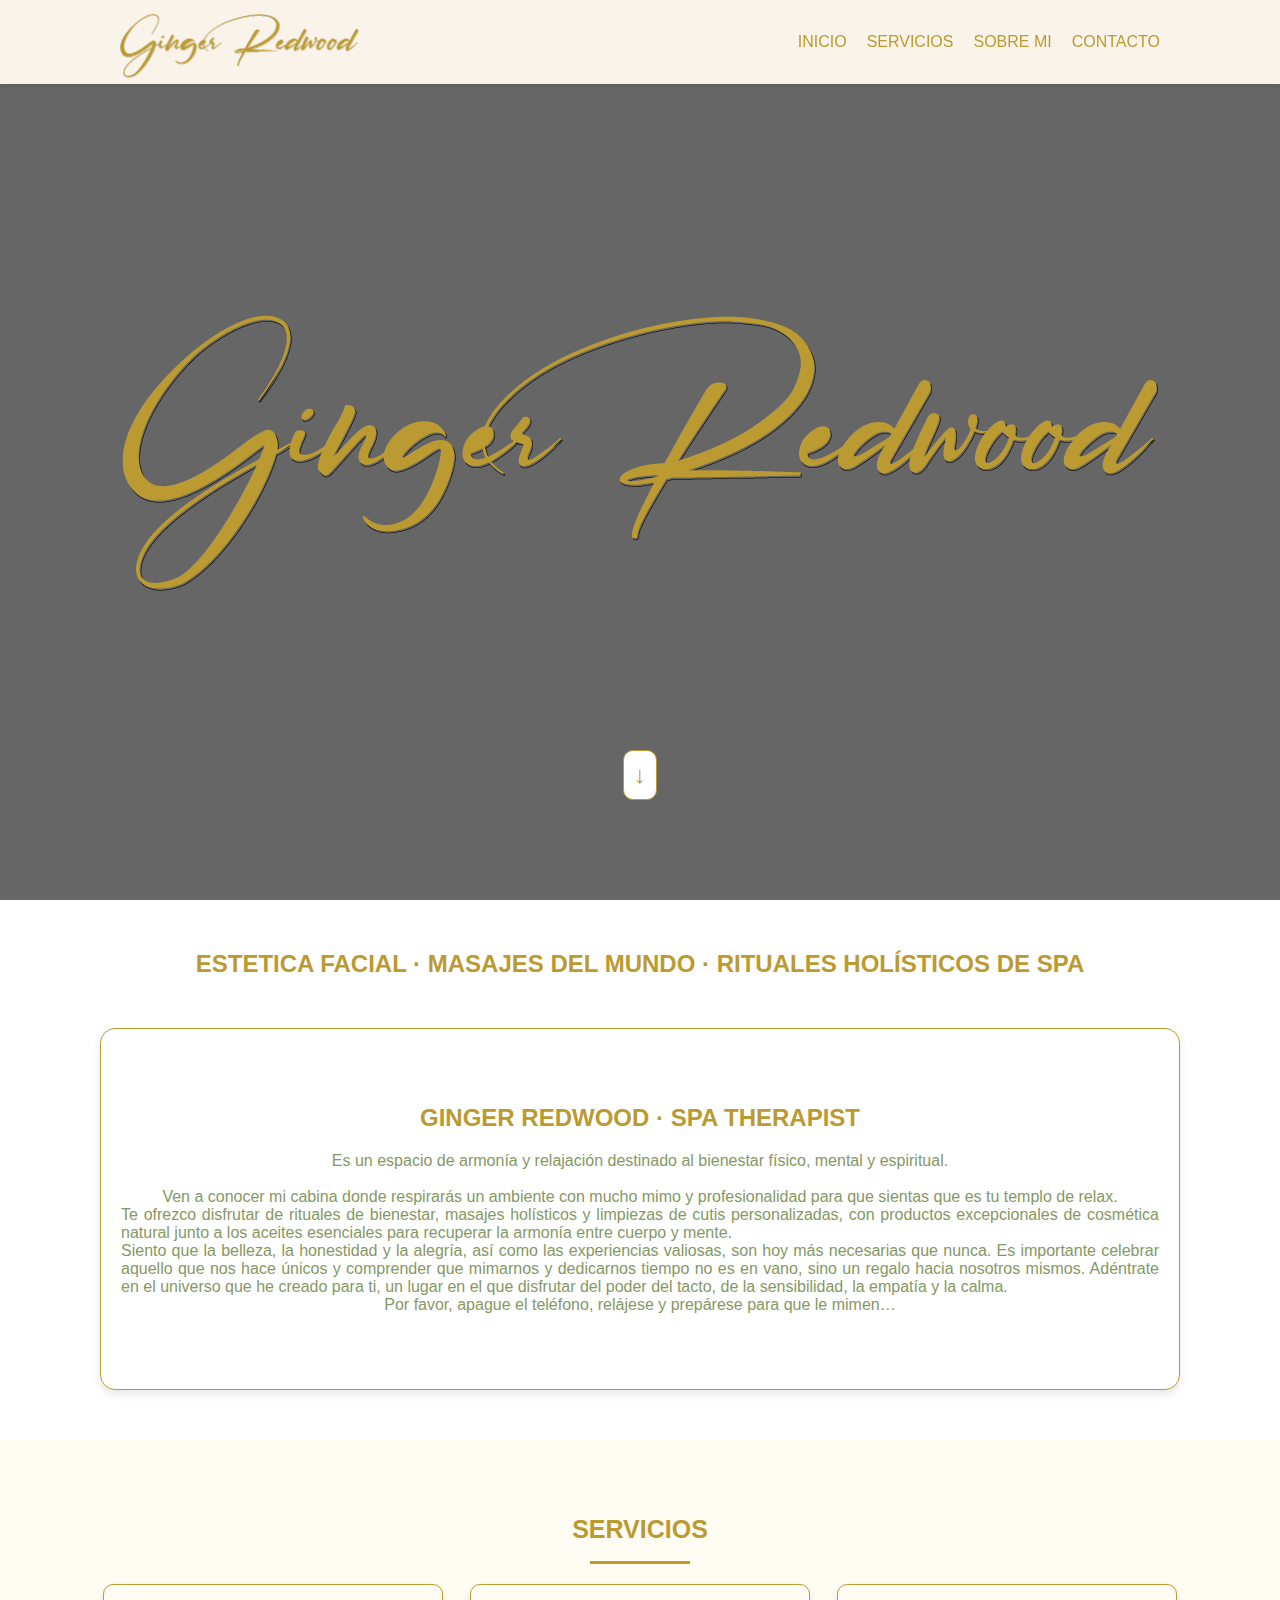
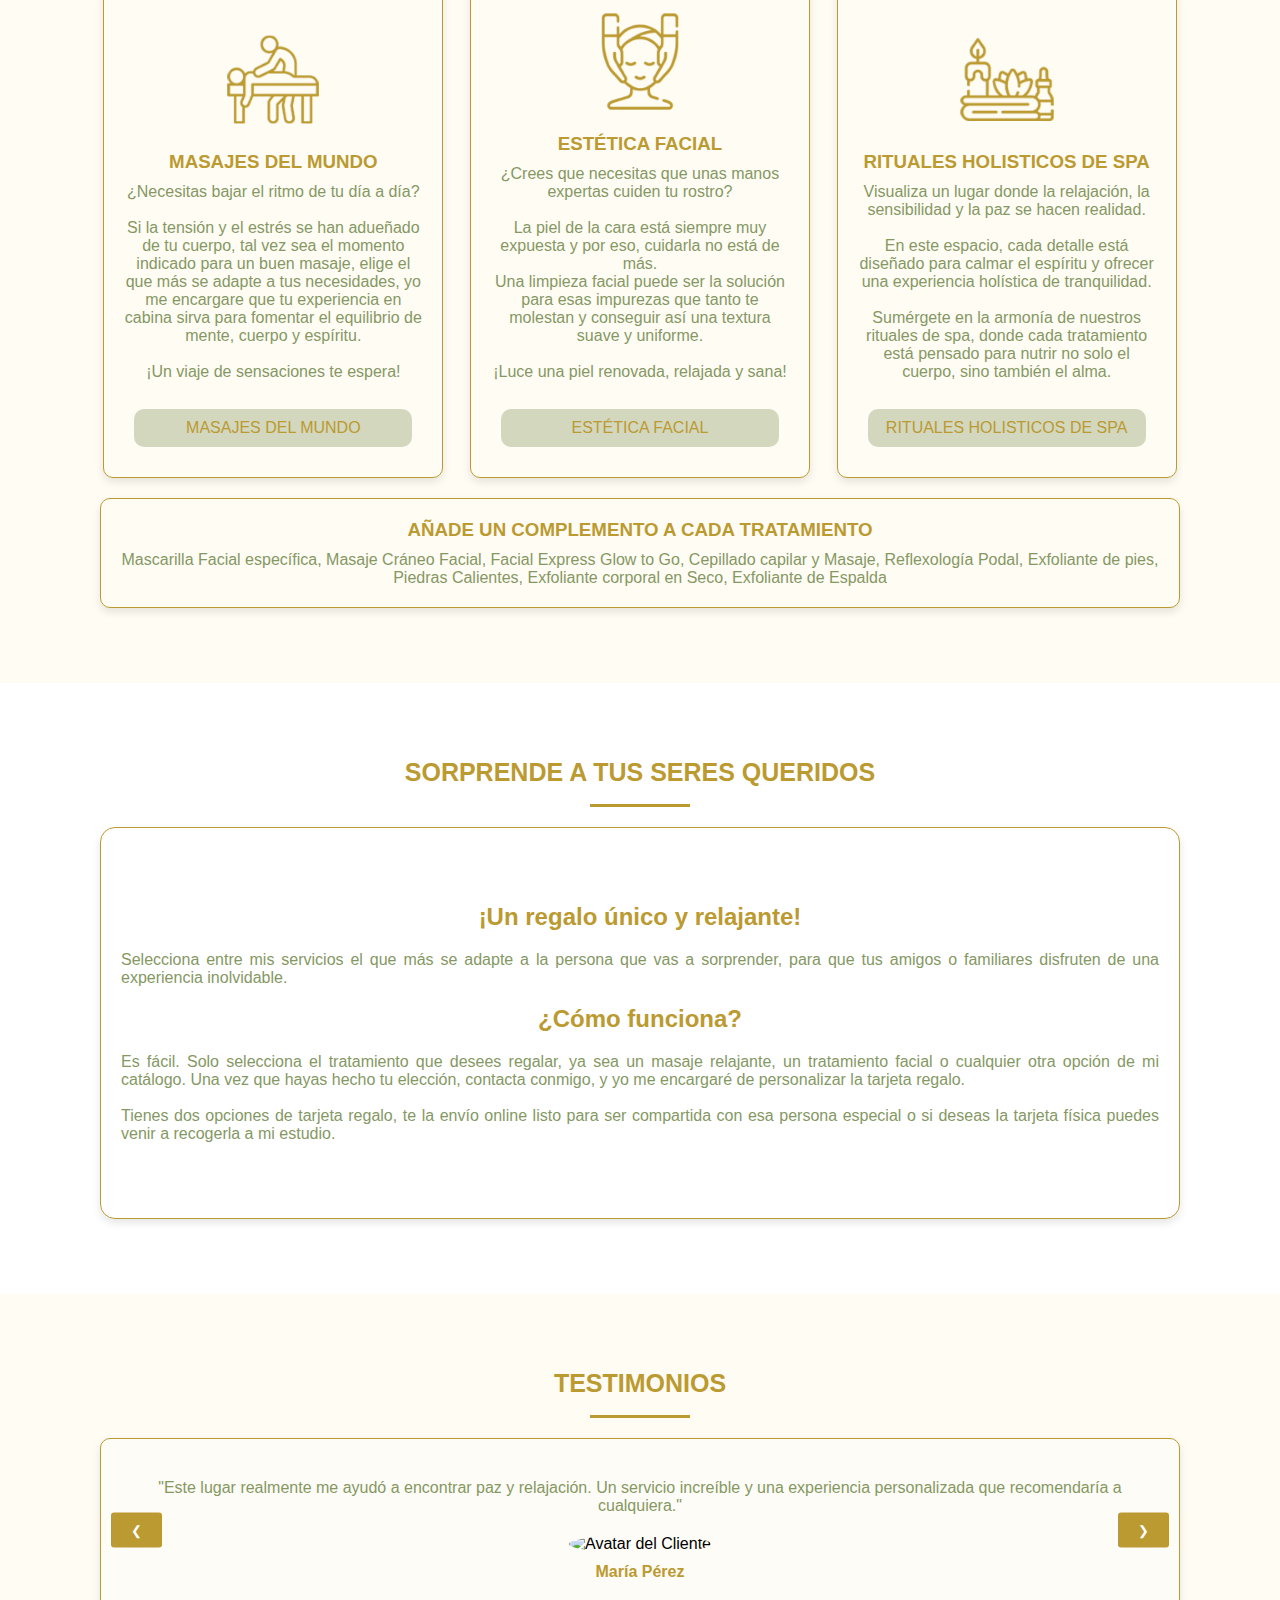
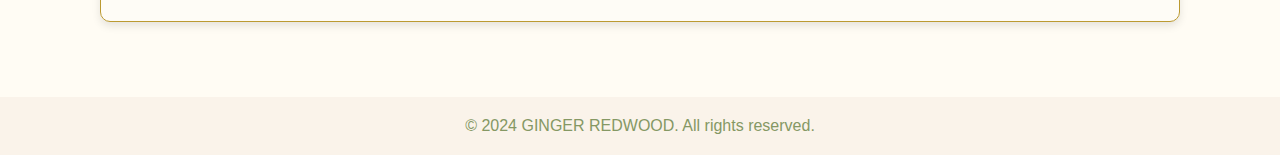
==== commit 10b65495: "sad" ====
--- a/index.html
+++ b/index.html
@@ -125,6 +125,11 @@
                         <img src="spa.png" alt="Rituales de Bienestar">
                         <h3>RITUALES HOLISTICOS DE SPA</h3>
                         <p>Visualiza un lugar donde la relajación, la sensibilidad y la paz se hacen realidad.</p>
+                        <br>
+                        <p>En este espacio, cada detalle está diseñado para calmar el espíritu y ofrecer una experiencia holística de tranquilidad.</p>
+                        <br>
+                        <p>Sumérgete en la armonía de nuestros rituales de spa, donde cada tratamiento está pensado para nutrir no solo el cuerpo, sino también el alma.</p>
+                        <br>
                         <div class="boton"><a href="servicios.html#spa">RITUALES HOLISTICOS DE SPA</a></div>
                     </div>
                 </div>
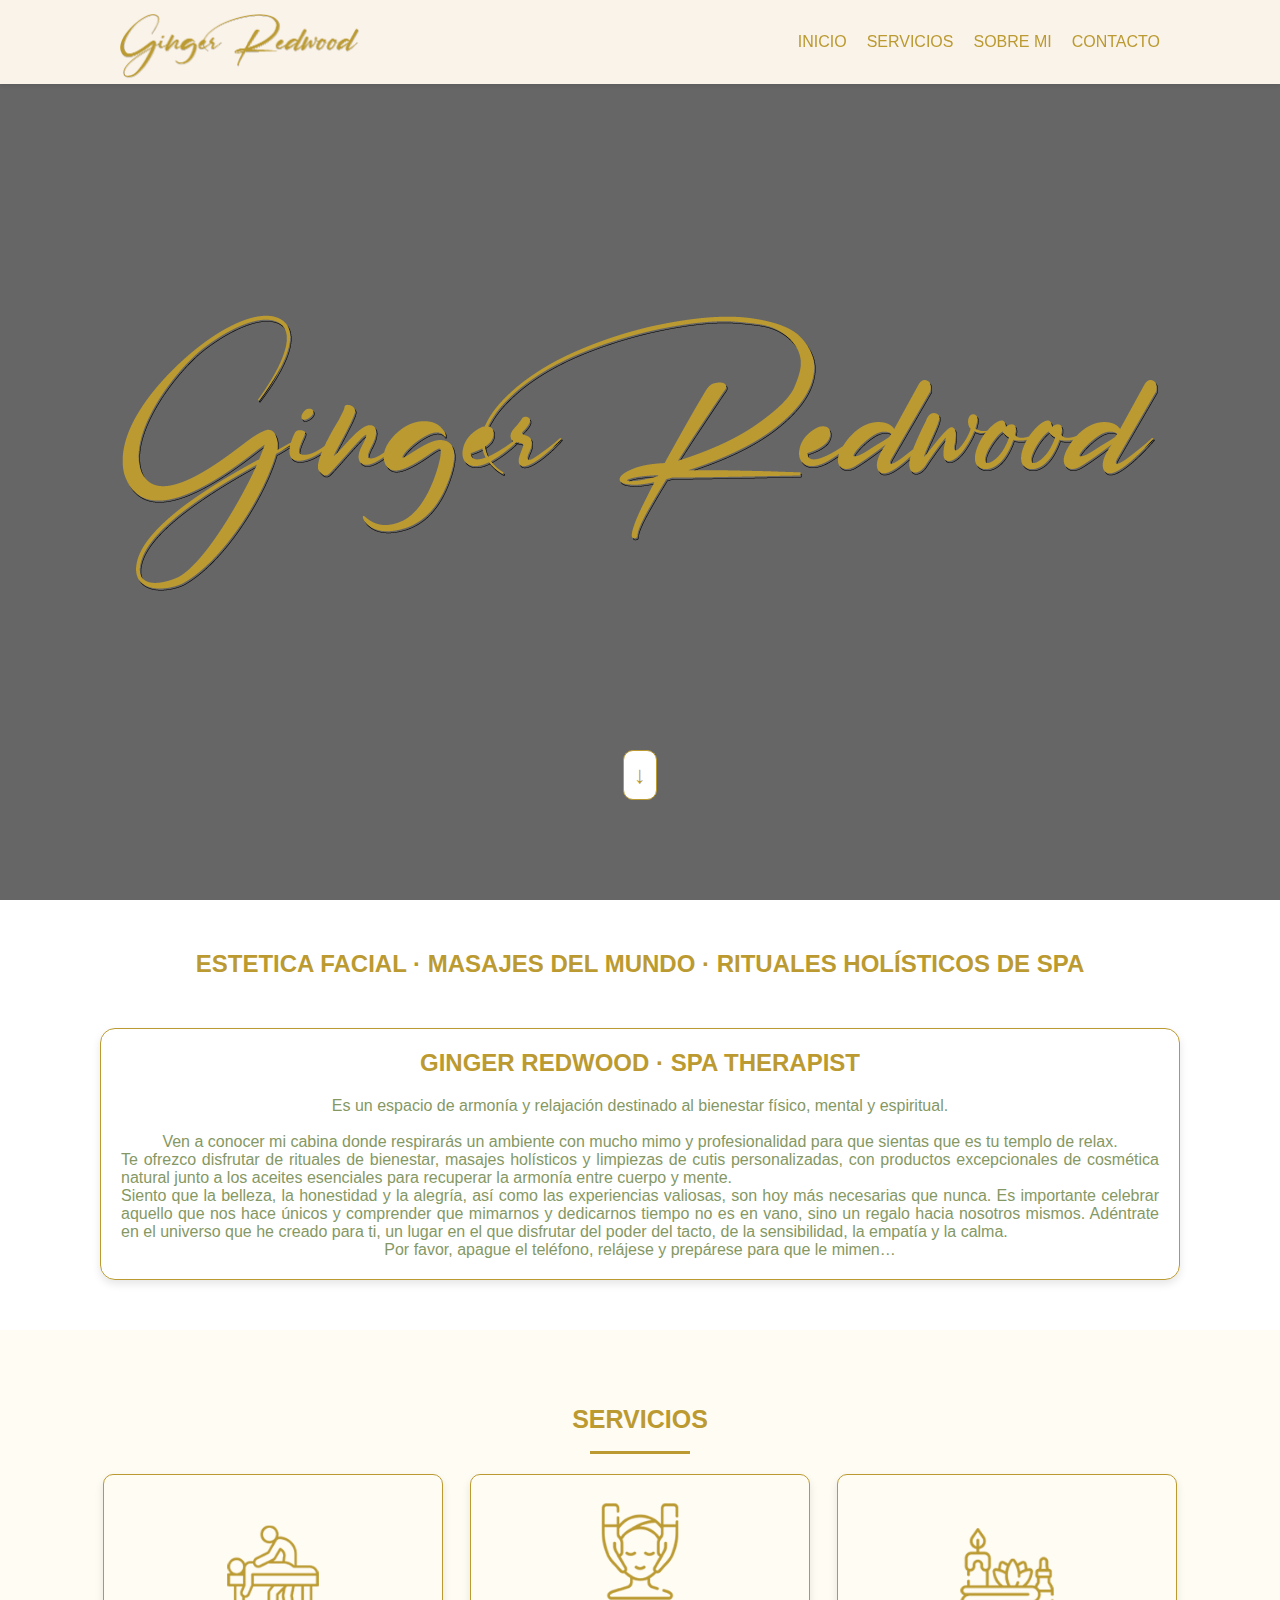
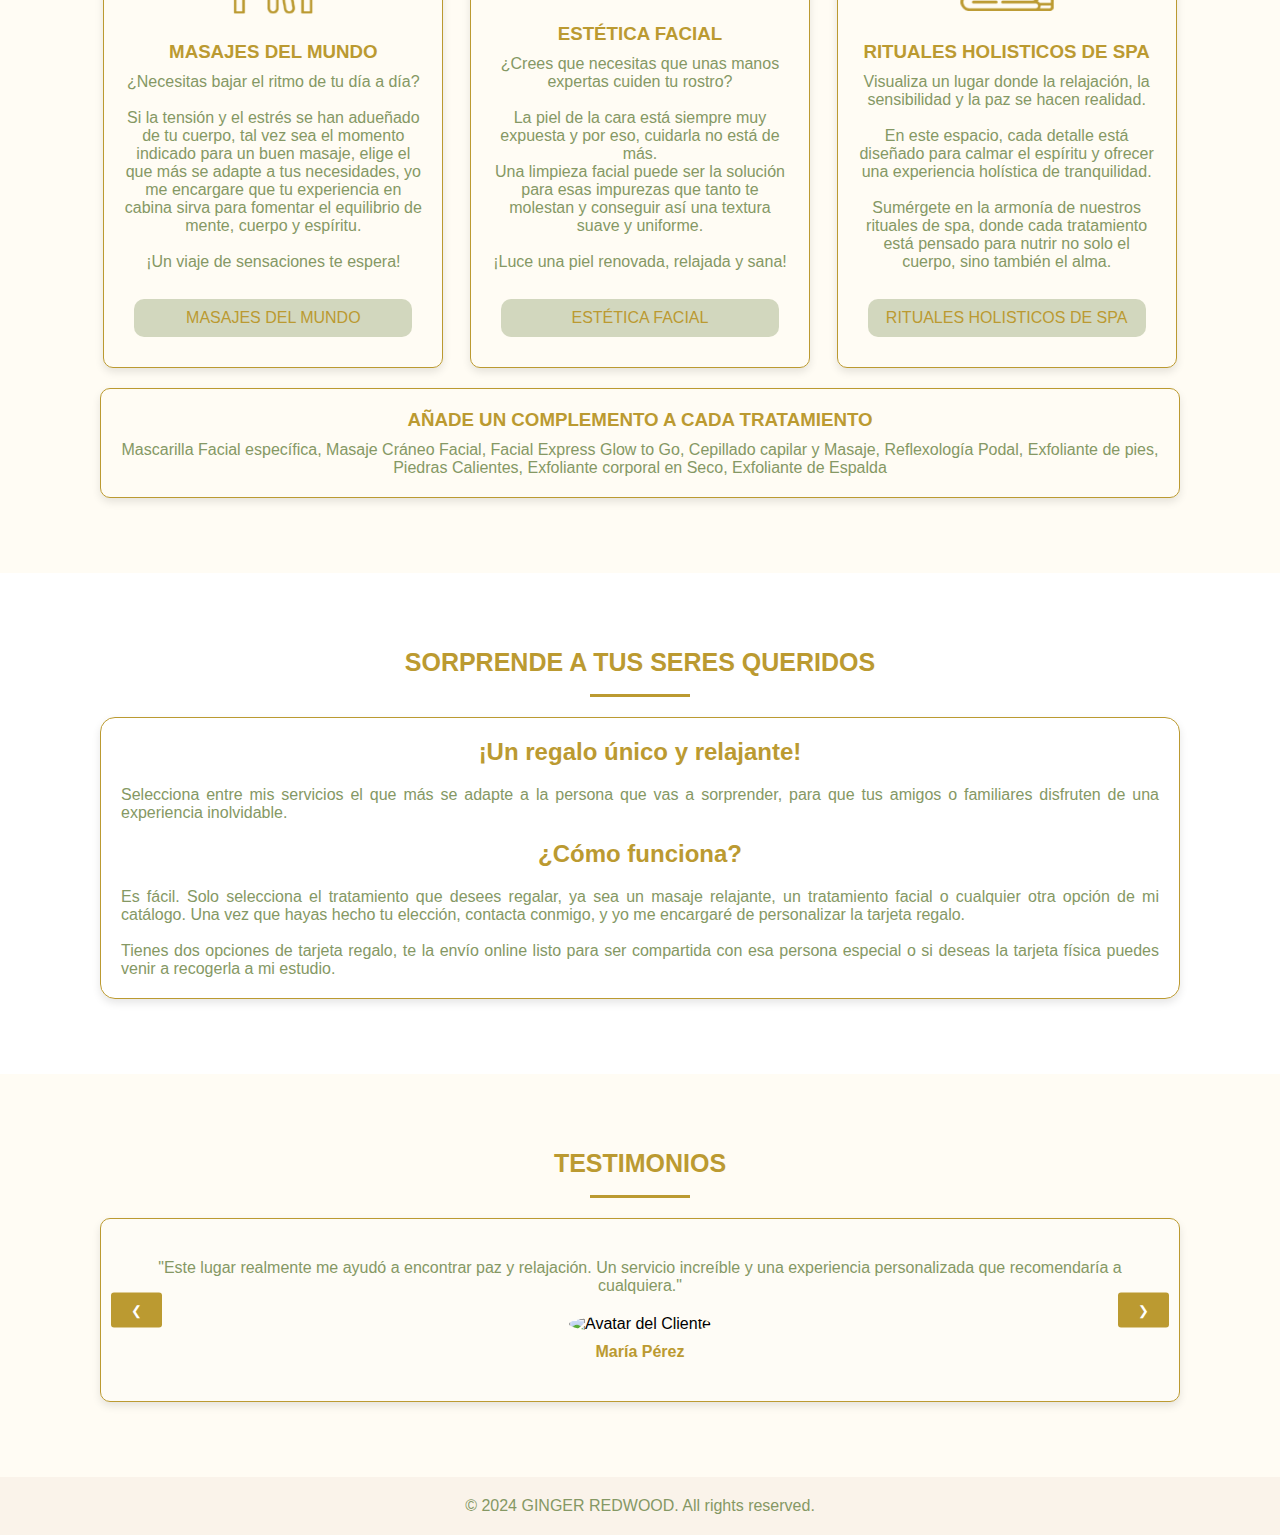
==== commit b41c003a: "titelm" ====
--- a/index.html
+++ b/index.html
@@ -8,23 +8,26 @@
     <!-- Agrega el enlace para Font Awesome -->
     <script src="https://kit.fontawesome.com/1700d1ce20.js" crossorigin="anonymous"></script>
 
+    <!-- Favicón -->
+    <link rel="icon" type="image/x-icon" href="favicon.png">
+
     <!-- Etiquetas para SEO -->
     <!-- COMMON TAGS -->
     <meta name="description" content="Beauty & Holistic Massage">
     <meta name="image"
-        content="https://github.com/javibeat/ginger/blob/9a92887bf6a0817b37005db2c7bfa1ee1d1d5acb/social.png">
+        content="logo.png">
 
     <!-- Schema.org for Google -->
     <meta itemprop="name" content="GINGER REDWOOD">
     <meta itemprop="description" content="Beauty & Holistic Massage">
     <meta itemprop="image"
-        content="https://github.com/javibeat/ginger/blob/9a92887bf6a0817b37005db2c7bfa1ee1d1d5acb/social.png">
+        content="logo.png">
 
     <!-- Open Graph general (Facebook, Pinterest & Google+) -->
     <meta name="og:title" content="GINGER REDWOOD">
     <meta name="og:description" content="Beauty & Holistic Massage">
     <meta name="og:image"
-        content="https://github.com/javibeat/ginger/blob/9a92887bf6a0817b37005db2c7bfa1ee1d1d5acb/social.png">
+        content="logo.png">
     <meta name="og:site_name" content="GINGER REDWOOD">
     <meta name="og:type" content="website">
 
@@ -59,7 +62,7 @@
 
             <div class="intro">
 
-                <h2>GINGER REDWOOD · SPA THERAPIST</h2>
+                <h2 class="titlem">GINGER REDWOOD · SPA THERAPIST</h2>
                 <p> Es un espacio de armonía y relajación destinado al bienestar físico, mental y espiritual.</p>
                 <br>
                 <p class="just">Ven a conocer mi cabina donde respirarás un ambiente con mucho mimo y profesionalidad
--- a/styles.css
+++ b/styles.css
@@ -127,13 +127,14 @@
 
     .menu-responsive a {
         text-decoration: none;
-        color: #bb9a31;
+        color: #859864;
         font-size: 15px;
     }
 
     .menu-responsive i {
         display: flex;
         justify-content: center;
+        color: #bb9a31;
         margin-bottom: 5px;
     }
 }
@@ -174,7 +175,7 @@
 }
 
 .logo-main {
-    max-width: 1080px;
+    max-width: 90%;
     z-index: 10;
 }
 
@@ -218,6 +219,12 @@
 
 @media (max-width:768px) {
 
+    .scroll-down-arrow {
+
+        bottom: 180px;
+
+    }
+
     .logo-main {
         max-width: 90%;
         z-index: 10;
@@ -250,19 +257,6 @@
 }
 
 .intro {
-    display: flex;
-    flex-direction: column;
-    align-items: center;
-    max-width: 1080px;
-    border: 1px solid var(--accent-color);
-    border-radius: 15px;
-    padding: 75px 20px;
-    text-align: justify;
-    box-shadow: 0 4px 8px rgba(0, 0, 0, 0.1);
-    transition: transform 0.3s ease;
-}
-
-.introm {
     display: flex;
     flex-direction: column;
     align-items: center;
@@ -275,6 +269,19 @@
     transition: transform 0.3s ease;
 }
 
+.introm {
+    display: flex;
+    flex-direction: column;
+    align-items: center;
+    max-width: 1080px;
+    border: 1px solid var(--accent-color);
+    border-radius: 15px;
+    padding: 20px;
+    text-align: justify;
+    box-shadow: 0 4px 8px rgba(0, 0, 0, 0.1);
+    transition: transform 0.3s ease;
+}
+
 .intro h2 {
     margin-bottom: 20px;
     color: var(--accent-color);
@@ -322,6 +329,10 @@
     .section1 h1 {
         text-align: center;
         font-size: 20px;
+    }
+
+    .titlem {
+        font-size: 15px;
     }
 
     .sectiont {
@@ -578,8 +589,13 @@
 .accordion-content {
     display: none;
     padding: 15px;
-    border-top: 1px solid var(--accent-color);
+    border: 1px solid var(--accent-color);
+    border-radius: 10px;
     background: #fff;
+}
+
+.accordion-content h3 {
+    color: #859864;
 }
 
 .accordion-icon {
@@ -603,6 +619,17 @@
     .accordion-content {
         padding: 15px 10px;
     }
+}
+
+.accordion-sub-item {
+    border: 1PX solid var(--green-color);
+    border-radius: 10px;
+    padding: 10px;
+    margin-bottom: 10px;
+}
+
+.rotate-icon {
+    transform: rotate(90deg);
 }
 
 .social-icons {
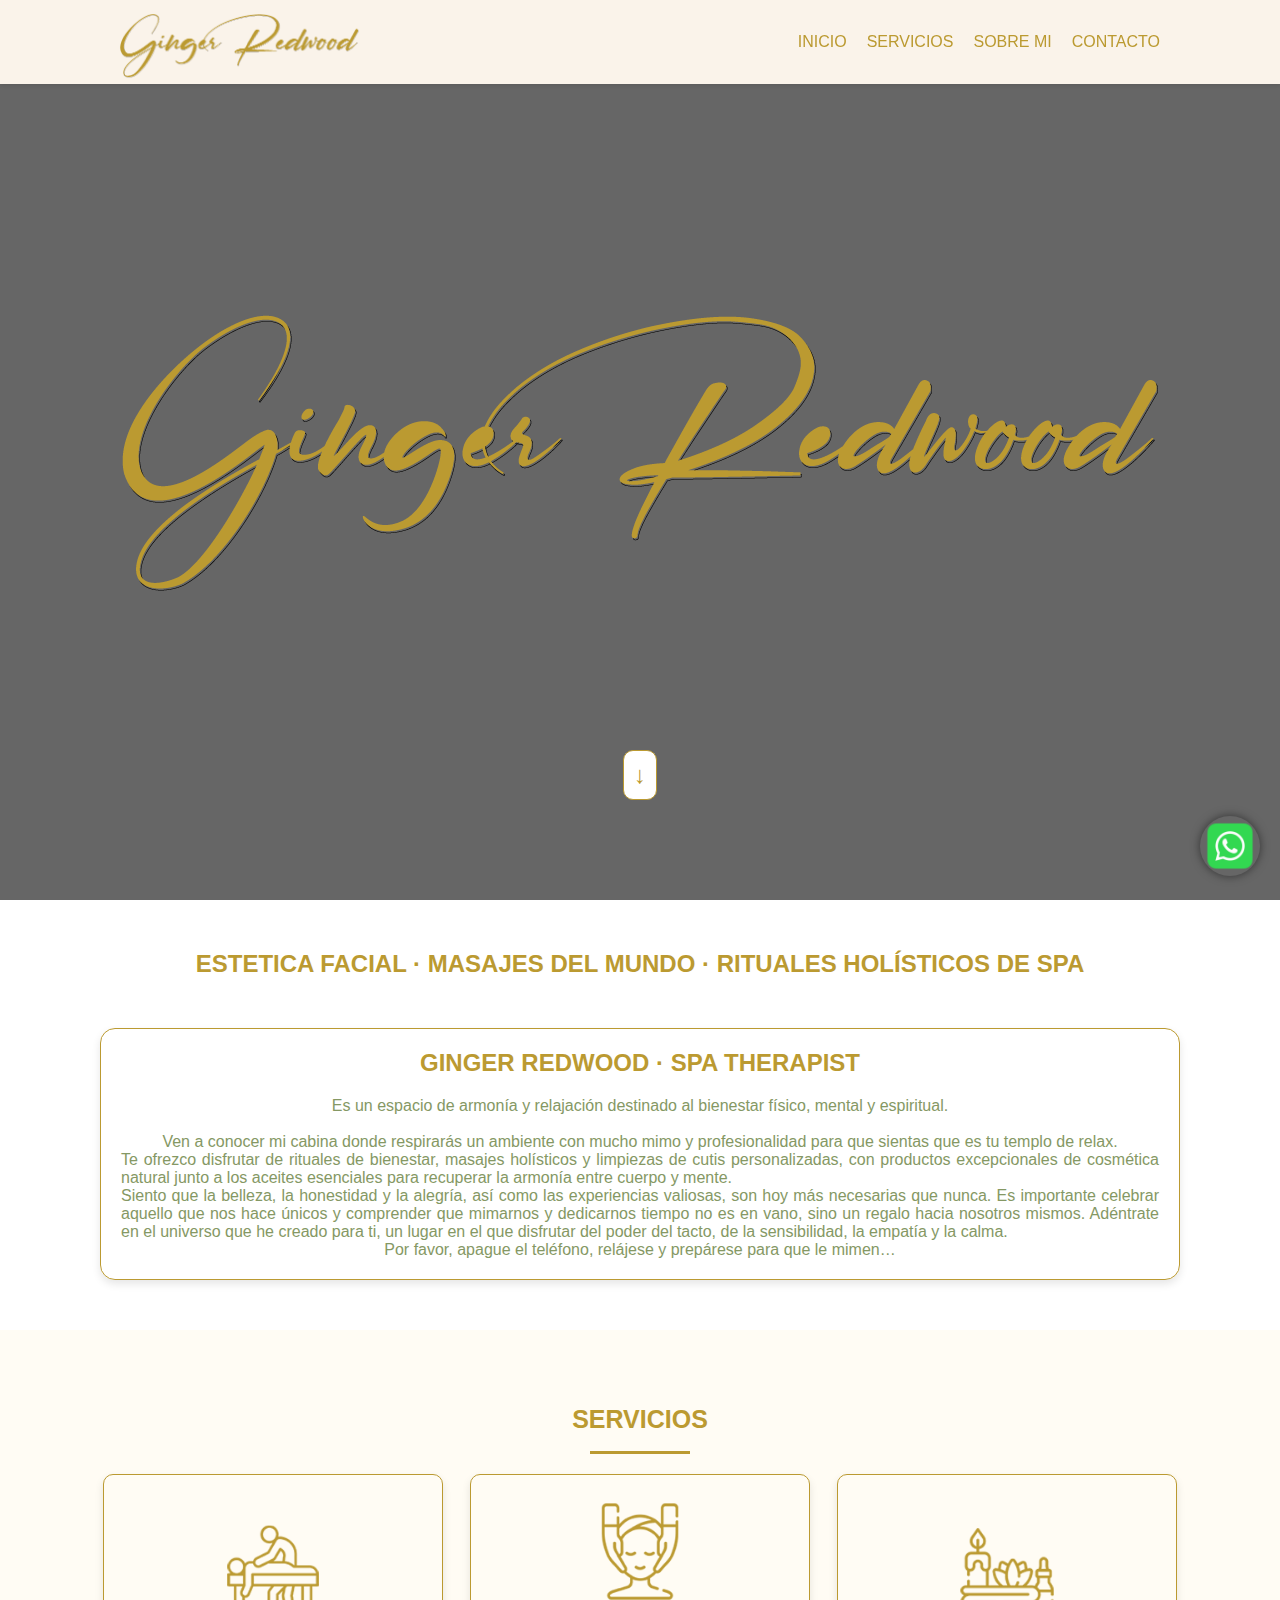
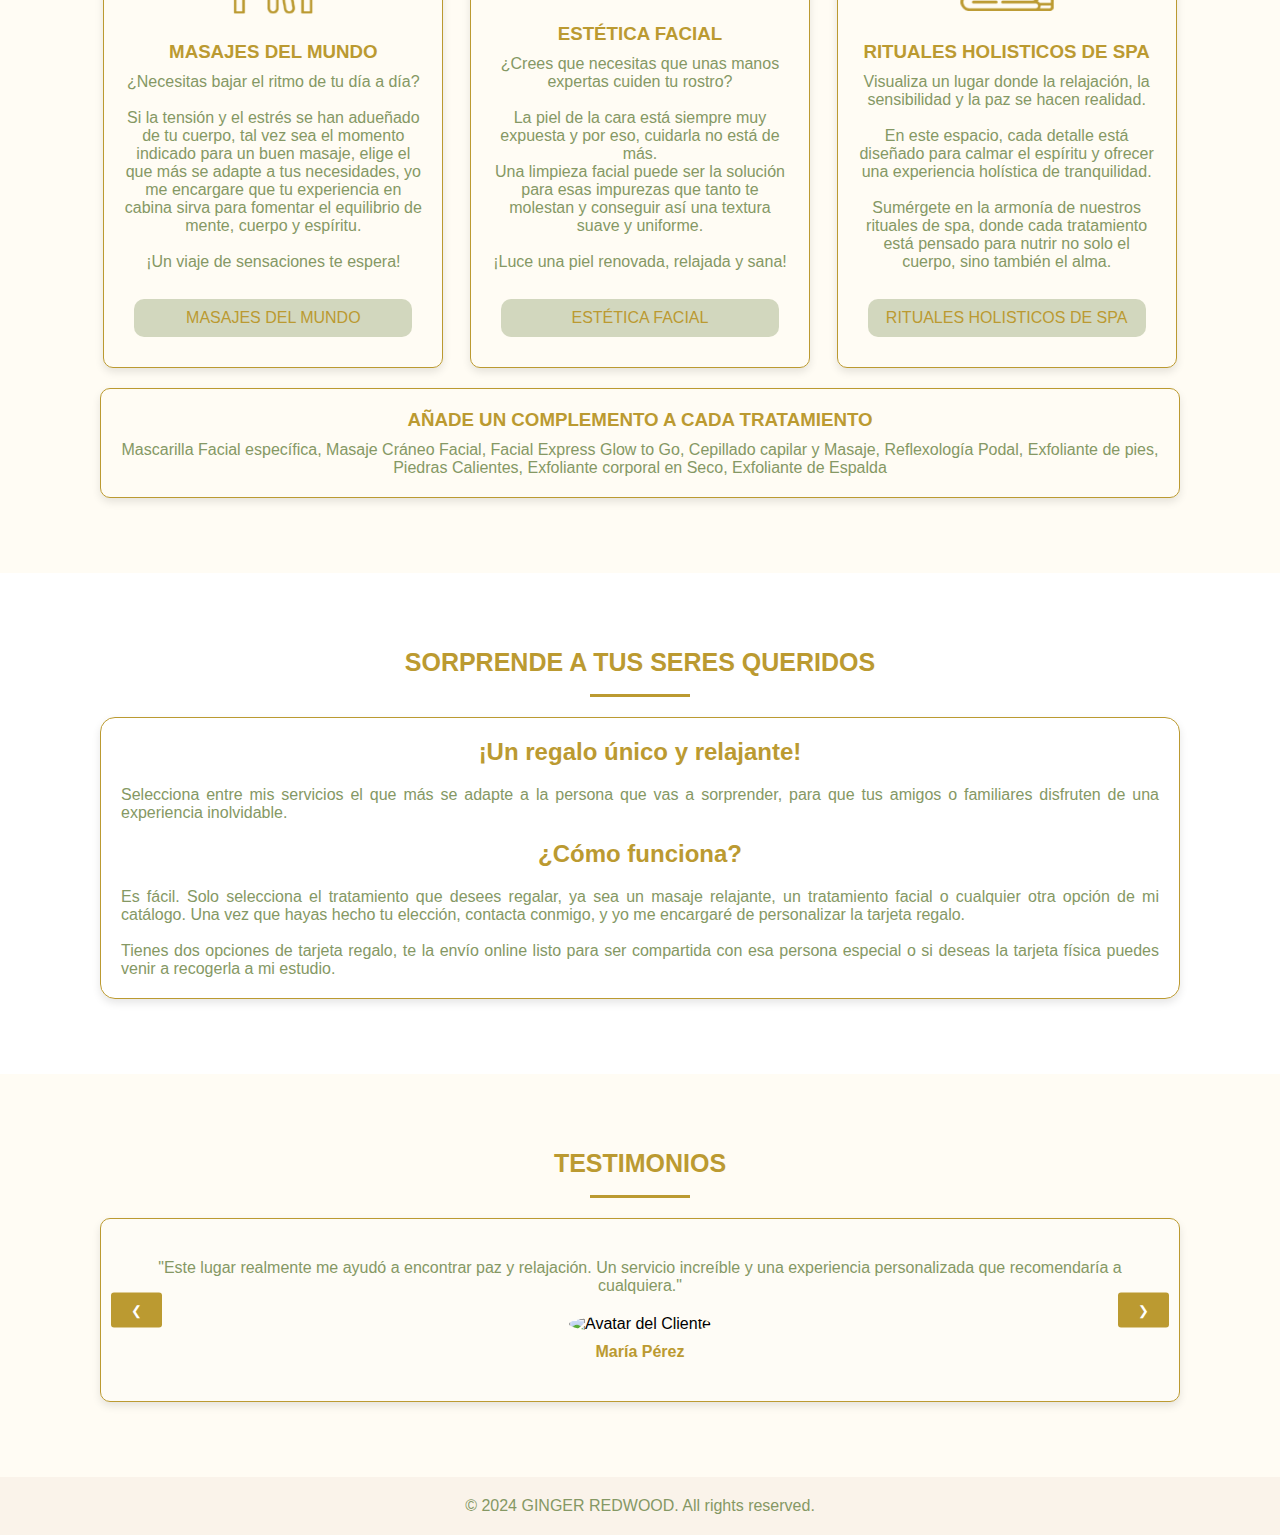
==== commit 7c2e5f34: "whatsapp" ====
--- a/index.html
+++ b/index.html
@@ -191,6 +191,13 @@
 
     </div>
 
+    <div id="whatsapp-button">
+        <a href="https://wa.me/+34616285068" target="_blank">
+            <img src="whatsapp-icon.png" alt="WhatsApp">
+        </a>
+    </div>
+    
+
     <footer>
         <p>&copy; 2024 GINGER REDWOOD. All rights reserved.</p>
     </footer>
--- a/styles.css
+++ b/styles.css
@@ -656,4 +656,18 @@
   .fa, .fas, .fab { /* Estas clases deben corresponder a las que usas en tu HTML */
     width: auto; /* Asegura que el icono no afecte el tamaño del enlace */
     height: auto; /* Asegura que el icono no afecte el tamaño del enlace */
-  }+  }
+
+  #whatsapp-button {
+    position: fixed;
+    bottom: 20px;
+    right: 20px;
+    z-index: 1000; /* Asegura que esté por encima de otros elementos */
+}
+
+#whatsapp-button img {
+    width: 60px; /* Ajusta el tamaño del icono de WhatsApp */
+    height: 60px;
+    border-radius: 50%; /* Para hacer el icono circular */
+    box-shadow: 0px 0px 10px rgba(0, 0, 0, 0.5); /* Agrega una sombra al botón */
+}
